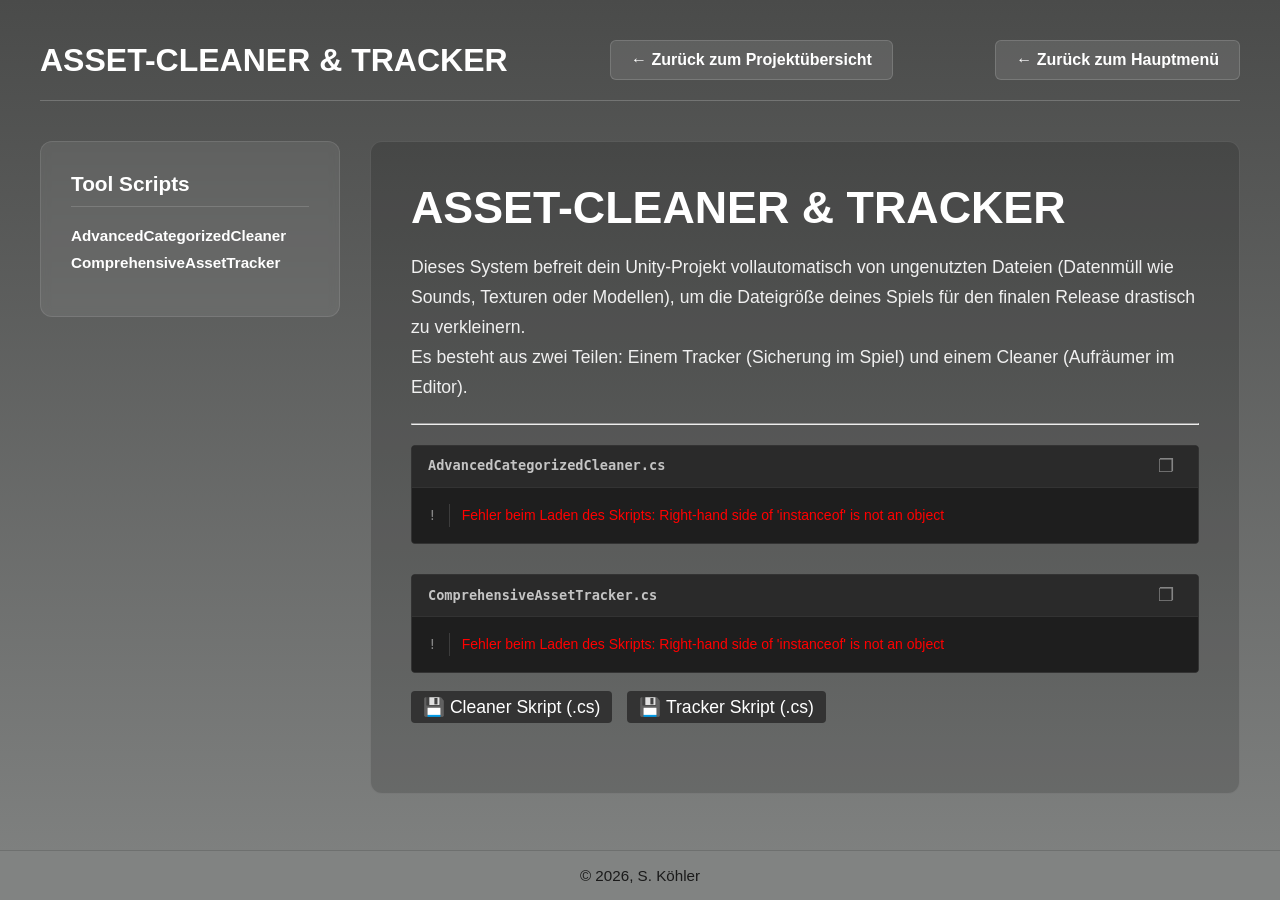
==== script_1.html @ 4d4f6ec5 "Add files via upload" ====
﻿<!DOCTYPE html>
<html lang="de">
<head>
    <meta charset="UTF-8">
    <meta name="viewport" content="width=device-width, initial-scale=1.0">
    <title>Tool: ASSET-CLEANER & TRACKER - S. Köhler</title>
    <!-- Lädt deine Designs sauber aus den Ordnern -->
    <link rel="stylesheet" href="CSS/style.css">
    <link rel="stylesheet" href="CSS/prism.css">
    <!-- ZUERST die Prism-Engine laden, damit sie dem Browser bekannt ist -->
    <script src="js/prism.js"></script>

    <!-- DANACH lädt der funktionierende Code-Loader die C#-Dateien -->
    <script src="js/code-loader.js"></script>
</head>
<body>

    <div class="grid-container">

        <!-- Header zeigt den richtigen Namen des Tools -->
        <header class="tool-header">
            <h1>ASSET-CLEANER & TRACKER</h1>
            <a href="tool_1.html" class="btn-back">&larr; Zurück zum Projektübersicht</a>
            <a href="index.html" class="btn-back">&larr; Zurück zum Hauptmenü</a>
        </header>

        <!-- Linke Sidebar listet die beiden Skripte dieses Tools auf -->
        <aside class="aside-tech-specs">
            <h3>Tool Scripts</h3>
            <ul style="list-style: none; padding: 0; margin: 0;">
                <li style="margin-bottom: 10px; color: #fff; font-weight: bold;">AdvancedCategorizedCleaner</li>
                <li style="color: #fff; font-weight: bold;">ComprehensiveAssetTracker</li>
            </ul>
        </aside>

        <!-- Rechter Hauptinhalt: Dein originales Handbuch und die zwei Code-Fenster -->
        <main class="content-main">
            <h2>ASSET-CLEANER & TRACKER</h2>

    <div class="tool-description">
        <p>Dieses System befreit dein Unity-Projekt vollautomatisch von ungenutzten Dateien (Datenmüll wie Sounds, Texturen oder Modellen), um die Dateigröße deines Spiels für den finalen Release drastisch zu verkleinern.</p>
        <p>Es besteht aus zwei Teilen: Einem Tracker (Sicherung im Spiel) und einem Cleaner (Aufräumer im Editor).</p>

        <hr>

        <!-- SKRIPT 1: DER CLEANER (EDITOR) -->
        <div class="unity-docs-code-block" style="margin-bottom: 30px;">
            <div class="unity-code-header">
                <span class="unity-file-name">AdvancedCategorizedCleaner.cs</span>
                <button class="unity-copy-btn" onclick="copyCodeToClipboard('unity-code-1', this)" title="Code kopieren">❐</button>
            </div>

            <div class="unity-code-body">
                <table class="code-table">
                    <!-- Lädt dein erstes echtes Skript auf GitHub -->
                    <tbody id="unity-code-1" data-src="script/AdvancedCategorizedCleaner.cs">
                        <!-- Baut sich auf GitHub vollautomatisch auf -->
                    </tbody>
                </table>
            </div>
        </div>

        <!-- SKRIPT 2: DER TRACKER (LAUFZEIT) -->
        <div class="unity-docs-code-block">
            <div class="unity-code-header">
                <span class="unity-file-name">ComprehensiveAssetTracker.cs</span>
                <button class="unity-copy-btn" onclick="copyCodeToClipboard('unity-code-2', this)" title="Code kopieren">❐</button>
            </div>

            <div class="unity-code-body">
                <table class="code-table">
                    <!-- Lädt dein zweites echtes Skript auf GitHub -->
                    <tbody id="unity-code-2" data-src="script/ComprehensiveAssetTracker.cs">
                        <!-- Baut sich auf GitHub vollautomatisch auf -->
                    </tbody>
                </table>
            </div>
        </div>

        <!-- Download-Buttons für beide Skripte des Tools -->
        <div class="code-actions" style="margin-top: 20px; margin-bottom: 30px;">
            <a href="script/AdvancedCategorizedCleaner.cs" class="btn-download" download style="text-decoration: none; padding: 6px 12px; background: #333; color: #fff; border-radius: 4px; margin-right: 10px;">💾 Cleaner Skript (.cs)</a>
            <a href="script/ComprehensiveAssetTracker.cs" class="btn-download" download style="text-decoration: none; padding: 6px 12px; background: #333; color: #fff; border-radius: 4px;">💾 Tracker Skript (.cs)</a>
        </div>
    </div>
</main>

    </div>

    <!-- Einheits-Footer -->
    <footer>
        <p>&copy; 2026, S. Köhler</p>
    </footer>

    <!-- Lädt den funktionierenden, flexiblen Code-Loader am Ende der Seite -->
    <script src="js/code-loader.js"></script>
</body>
</html>
---- CSS/style.css ----
﻿/* ==========================================================================
           INTEGRIERTES TECH-GRID DESIGN (SPALTEN VERTAUSCHT: LINKS SPECS, RECHTS CONTENT)
           ========================================================================== */
* {
    margin: 0;
    padding: 0;
    box-sizing: border-box;
    font-family: 'Segoe UI', Tahoma, Geneva, Verdana, sans-serif;
}

body {
    /* Dein gewohnter Farbverlauf, damit alles aus einem Guss wirkt */
    background: linear-gradient(to bottom, #4a4b4a 0%, #818382 100%);
    color: #ffffff;
    min-height: 100vh;
    padding-bottom: 60px;
}

/* Das Haupt-Grid-Layout: Technische Details links (300px), Hauptinhalt rechts (1fr) */
.grid-container {
    display: grid;
    grid-template-columns: 300px 1fr;
    gap: 30px;
    padding: 40px;
    max-width: 1400px;
    margin: 0 auto;
}
.welcome-section p {
    font-size: 1.1rem;
    line-height: 1.7;
    color: #f0f0f0;
    margin-bottom: 30px;
}

    /* Header-Bereich auf der Unterseite mit Zurück-Button */
    .tool-header {
    grid-column: 1 / -1;
    display: flex;
    justify-content: space-between;
    align-items: center;
    border-bottom: 1px solid rgba(255, 255, 255, 0.2);
    padding-bottom: 20px;
    margin-bottom: 10px;
}

.btn-back {
    color: #ffffff;
    text-decoration: none;
    font-weight: bold;
    padding: 10px 20px;
    background-color: rgba(255, 255, 255, 0.1);
    border-radius: 6px;
    border: 1px solid rgba(255, 255, 255, 0.15);
    transition: background 0.3s;
}

    .btn-back:hover {
        background-color: rgba(255, 255, 255, 0.25);
    }

/* Linke Sidebar für die technischen Tool-Stats */
.aside-tech-specs {
    background-color: rgba(255, 255, 255, 0.08);
    padding: 30px;
    border-radius: 12px;
    border: 1px solid rgba(255, 255, 255, 0.1);
    backdrop-filter: blur(5px);
    align-self: start; /* Verhindert das unschöne Langziehen */
}

    .aside-tech-specs h3 {
        font-size: 1.3rem;
        margin-bottom: 20px;
        border-bottom: 1px solid rgba(255, 255, 255, 0.15);
        padding-bottom: 10px;
    }

    .aside-tech-specs ul {
        list-style: none;
    }

    .aside-tech-specs li {
        margin-bottom: 15px;
        font-size: 0.95rem;
        color: #e5e5e5;
        display: flex;
        flex-direction: column;
    }

        /* Kleine Label-Schrift über den Werten */
        .aside-tech-specs li span.label {
            font-size: 0.8rem;
            color: #a1a1aa;
            text-transform: uppercase;
            margin-bottom: 2px;
        }

/* Rechter Hauptinhalt */
.content-main {
    background-color: rgba(0, 0, 0, 0.15);
    padding: 40px;
    border-radius: 12px;
    border: 1px solid rgba(255, 255, 255, 0.1);
}

    .content-main h2 {
        margin-bottom: 20px;
        font-size: 2.8rem;
    }

    .content-main h4 {
        margin-top: 12px;
        margin-bottom: 12px;
        font-size: 1.9rem;
    }

    .content-main li {
        margin-left: 50px;
    }

.tool-description {
    font-size: 1.1rem;
    line-height: 1.7;
    color: #f0f0f0;
    margin-bottom: 30px;
}

.content-main hr {
    margin-top: 20px;
    margin-bottom: 20px;
}

.menu-link {
    color: #ffffff; /* Ändere dies in deine Wunschfarbe (z.B. weiß) */
    text-decoration: none; /* Entfernt die hässliche Unterstreichung! */
}

    /* Verhindert, dass der Link nach dem Anklicken lila wird */
    .menu-link:visited {
        color: #ffffff; /* Bleibt auch nach dem Klicken weiß */
    }

    /* Optional: Ändert die Farbe leicht, wenn du mit der Maus drüberfährst */
    .menu-link:hover {
        color: #aaaaaa; /* Wird beim Drüberfahren leicht hellgrau */
    }
/* Platzhalter für deine Screenshots oder Gifs aus Unity */
.media-placeholder {
    width: 100%;
    height: 400px;
    background-color: rgba(255, 255, 255, 0.05);
    border: 2px dashed rgba(255, 255, 255, 0.2);
    border-radius: 8px;
    display: flex;
    justify-content: center;
    align-items: center;
    color: #ccc;
    font-style: italic;
}
/* Code Teil*/

/* Der äußere Container im Unity-Stil */
.unity-docs-code-block {
    width: 100%;
    max-width: 850px;
    background-color: #1e1e1e; /* Dunkler Hintergrund */
    border: 1px solid #333333; /* Sehr feiner, dezenter Rand */
    border-radius: 4px; /* Leicht abgerundet wie bei Unity */
    overflow: hidden;
    margin: 20px 0;
}
/* Die Kopfzeile: Richtet Name und Icon perfekt aus */
.unity-code-header {
    background-color: #2a2a2a;
    padding: 6px 16px;
    border-bottom: 1px solid #333333;
    display: flex;
    justify-content: space-between;
    align-items: center;
    user-select: none;
}
/* Das minimalistische Icon-Design */
.unity-copy-btn {
    background: transparent; /* Kein störender Kasten im Normalzustand */
    color: #858585; /* Dezentes Grau wie in Visual Studio */
    border: none; /* Kein Rahmen */
    font-size: 1.1rem; /* Optimale Größe für das Symbol */
    cursor: pointer;
    padding: 4px 8px;
    border-radius: 4px;
    transition: color 0.2s, background-color 0.2s;
    display: flex;
    align-items: center;
    justify-content: center;
}

    /* Hover-Effekt: Wenn man mit der Maus über das Icon fährt */
    .unity-copy-btn:hover {
        background-color: #383838; /* Dezenter Hintergrund-Highlight */
        color: #ffffff; /* Symbol leuchtet weiß auf */
    }

    /* Visuelles Feedback nach dem Klicken (Erfolgszustand) */
    .unity-copy-btn.copied {
        color: #4ec9b0 !important; /* Symbol färbt sich in Unity-Cyan/Grün */
        background-color: #12572b; /* Sanfter grüner Hintergrund */
    }
/**
 * Visual Studio Dark Plus Color Engine für C#
 */

/* Hintergrund und Grundschriftart für das Codefenster */
code[class*="language-"], pre[class*="language-"] {
    color: #D4D4D4; /* Standard-Textfarbe (Weiß/Hellgrau) */
    background: none;
    font-family: 'Consolas', 'Monaco', monospace;
    text-align: left;
    white-space: pre;
    word-spacing: normal;
    word-break: normal;
    word-wrap: normal;
    line-height: 1.6;
    tab-size: 4;
    hyphens: none;
}

/* Der dunkle Code-Fensterhintergrund */
pre[class*="language-"] {
    background: #1E1E1E !important; /* Original Visual Studio Dunkelgrau */
    margin: 0;
    padding: 16px;
    overflow: auto;
}

/* --- HIER SIND DIE ECHTEN VISUAL STUDIO FARBEN --- */

/* Kommentare (Grün) */
.token.comment, .token.xml-comment {
    color: #6A9955 !important;
    font-style: italic;
}

/* C# Keywords wie public, class, void, string, private (Klassisches VS-Blau) */
.token.keyword {
    color: #569CD6 !important;
    font-weight: bold;
}

/* Klassen-Namen und Datentypen wie EditorWindow, List, AdvancedCategorizedCleaner (Türkis/Cyan) */
.token.class-name, .token.type {
    color: #4EC9B0 !important;
}

/* Strings / Text in Anführungszeichen wie "Assets" (Pfirsich/Orange-Braun) */
.token.string {
    color: #CE9178 !important;
}

/* Zahlen wie 0, 5, 10 (Hellgrün/Gelb) */
.token.number {
    color: #B5CEA8 !important;
}

/* Unity-Funktionen und Methoden wie OnGUI, GUILayout, ShowWindow (Hellgelb) */
.token.function {
    color: #DCDCAA !important;
}

/* Interne Variablen und Felder (Hellblau) */
.token.variable, .token.property {
    color: #9CDCFE !important;
}

/* Sonderzeichen und Klammern wie { }, ( ), [ ] (Normales Grau) */
.token.punctuation, .token.operator {
    color: #D4D4D4 !important;
}

/* Präprozessoren wie #if, #endif oder Attribute wie [MenuItem] (Dunkles Gelb/Magenta) */
.token.preprocessor, .token.annotation {
    color: #CBD656 !important;
}

/* --- ZEILENNUMMERN STYLING --- */
pre.line-numbers {
    position: relative;
    padding-left: 3.8em !important;
    counter-reset: linenumber;
}

    pre.line-numbers > code {
        position: relative;
        white-space: inherit;
    }

.line-numbers .line-numbers-rows {
    position: absolute;
    pointer-events: none;
    top: 16px;
    font-size: 100%;
    left: 0;
    width: 3em;
    letter-spacing: -1px;
    border-right: 1px solid #2d2d2d; /* Dezenter Trennstrich */
    user-select: none;
}

.line-numbers-rows > span {
    display: block;
    counter-increment: linenumber;
}

    .line-numbers-rows > span:before {
        content: counter(linenumber);
        color: #858585; /* Graue Zeilennummern */
        display: block;
        padding-right: 0.8em;
        text-align: right;
    }
/* Der Dateiname in der Kopfzeile */
.unity-file-name {
    color: #c4c4c4;
    font-family: 'Consolas', 'Monaco', monospace;
    font-size: 0.85rem;
    font-weight: bold;
}

/* Der eigentliche Text- und Code-Inhalt */
.unity-code-body pre {
    margin: 0 !important;
    padding: 16px !important;
    max-height: 480px; /* Maximale Höhe, danach erscheint der Scrollbalken */
    overflow: auto !important;
    background-color: #1e1e1e !important;
}

.unity-code-body code {
    font-family: 'Consolas', 'Monaco', 'Courier New', monospace !important;
    font-size: 0.9rem !important;
    line-height: 1.6 !important; /* Etwas mehr Zeilenabstand für bessere Lese-Rechtschreib-Übersicht */
}


/* Fixierter Footer ganz unten */
footer {
    position: fixed;
    bottom: 0;
    left: 0;
    width: 100%;
    height: 50px;
    background-color: #818382;
    border-top: 1px solid rgba(0, 0, 0, 0.15);
    display: flex;
    justify-content: center;
    align-items: center;
    z-index: 1000;
}

    footer p {
        color: #1a1a1a;
        font-size: 0.95rem;
    }

/* Responsive Anpassung für kleinere Bildschirme */
@media (max-width: 900px) {
    .grid-container {
        grid-template-columns: 1fr;
    }

    .aside-tech-specs {
        order: 2; /* Schiebt die Specs auf Smartphones unter den Text */
    }

    footer {
        position: relative;
    }
}
/* Verhindert unschöne Abstände in der Code-Tabelle */
.code-table {
    width: 100%;
    border-collapse: collapse;
}

    /* Gestaltet die linke Spalte mit den Zeilennummern */
    .code-table td.num {
        user-select: none; /* Verhindert, dass Nummern beim Kopieren markiert werden */
        text-align: right;
        padding-right: 14px;
        padding-left: 10px;
        color: #858585; /* Das originale VS-Grau für Nummern */
        font-family: 'Consolas', 'Monaco', monospace;
        font-size: 0.9rem;
        width: 45px; /* Feste Breite für die Nummernspalte */
        border-right: 1px solid #2d2d2d; /* Dezenter Trennstrich zum Code */
        vertical-align: top;
        line-height: 1.6; /* Exakt der gleiche Zeilenabstand wie beim Code */
    }

    /* Gestaltet die rechte Spalte mit dem C#-Code */
    .code-table td.code-line {
        padding-left: 15px;
        vertical-align: top;
        line-height: 1.6;
    }

        /* Säubert die Prism-Standardabstände im Inneren der Tabelle */
        .code-table td.code-line pre {
            padding: 0 !important; /* Verhindert doppeltes Padding im Tabellen-Layout */
            margin: 0 !important;
            background: transparent !important; /* Hintergrund kommt schon vom äußeren Container */
        }
---- CSS/prism.css ----
﻿/**
 * Visual Studio Dark Plus theme (Tabellen-Edition)
 */
.unity-code-body {
    background-color: #1E1E1E !important;
    padding: 16px 0 !important;
    overflow-x: auto;
}

.code-table {
    border-collapse: collapse;
    width: 100%;
    font-family: 'Consolas', 'Monaco', 'Courier New', monospace !important;
    font-size: 14px !important;
    line-height: 1.5 !important;
}

    /* Spalte 1: Die Zeilennummern */
    .code-table td.num, .code-table td.num-empty {
        color: #858585;
        text-align: right;
        padding: 0 12px 0 16px !important;
        width: 35px;
        min-width: 35px;
        border-right: 1px solid #3c3c3c; /* Der Trennstrich */
        user-select: none; /* Verhindert manuelles Kopieren der Nummern */
    }

    /* Spalte 2: Der eigentliche C#-Code */
    .code-table td.code-line {
        padding: 0 16px 0 12px !important;
        white-space: pre; /* Behält alle Tabs und Einrückungen bei */
        color: #9CDCFE;
    }

/* --- DEINE VISUAL STUDIO CODE-FARBEN (KORRIGIERT) --- */

/* Kommentare (Grün) */
.token.comment {
    color: #6A9955 !important;
    font-style: italic;
}

/* Satzzeichen & Klammern {} () (Standard-Hellgrau) */
.token.punctuation, .token.operator {
    color: #D4D4D4 !important;
}

/* Zahlen (Hellgelb-Grün) */
.token.number {
    color: #B5CEA8 !important;
}

/* Strings / Text in Anführungszeichen (Pfirsich/Orange) */
.token.string {
    color: #CE9178 !important;
}

/* C# Keywords: public, class, void, string, using (Klassisches VS-Blau) */
.token.keyword {
    color: #569CD6 !important;
    font-weight: bold;
}

/* KLASSEN & TYPEN: List, MonoBehaviour, EditorWindow (Echtes VS-Türkis) */
.token.class-name, .token.type, .token.class_name {
    color: #4EC9B0 !important;
}

/* FUNKTIONEN & METHODEN: OnGUI, Start, Awake, Debug.Log (Echtes VS-Hellgelb) */
.token.function {
    color: #DCDCAA !important;
}

/* VARIABLEN & EIGENSCHAFTEN (Echtes VS-Hellblau) */
.token.variable, .token.property, .token.parameter {
    color: #9CDCFE !important;
}

/* Präprozessoren & Attribute: [MenuItem] (Olivgrün/Gelb) */
.token.preprocessor, .token.annotation {
    color: #CBD656 !important;
}
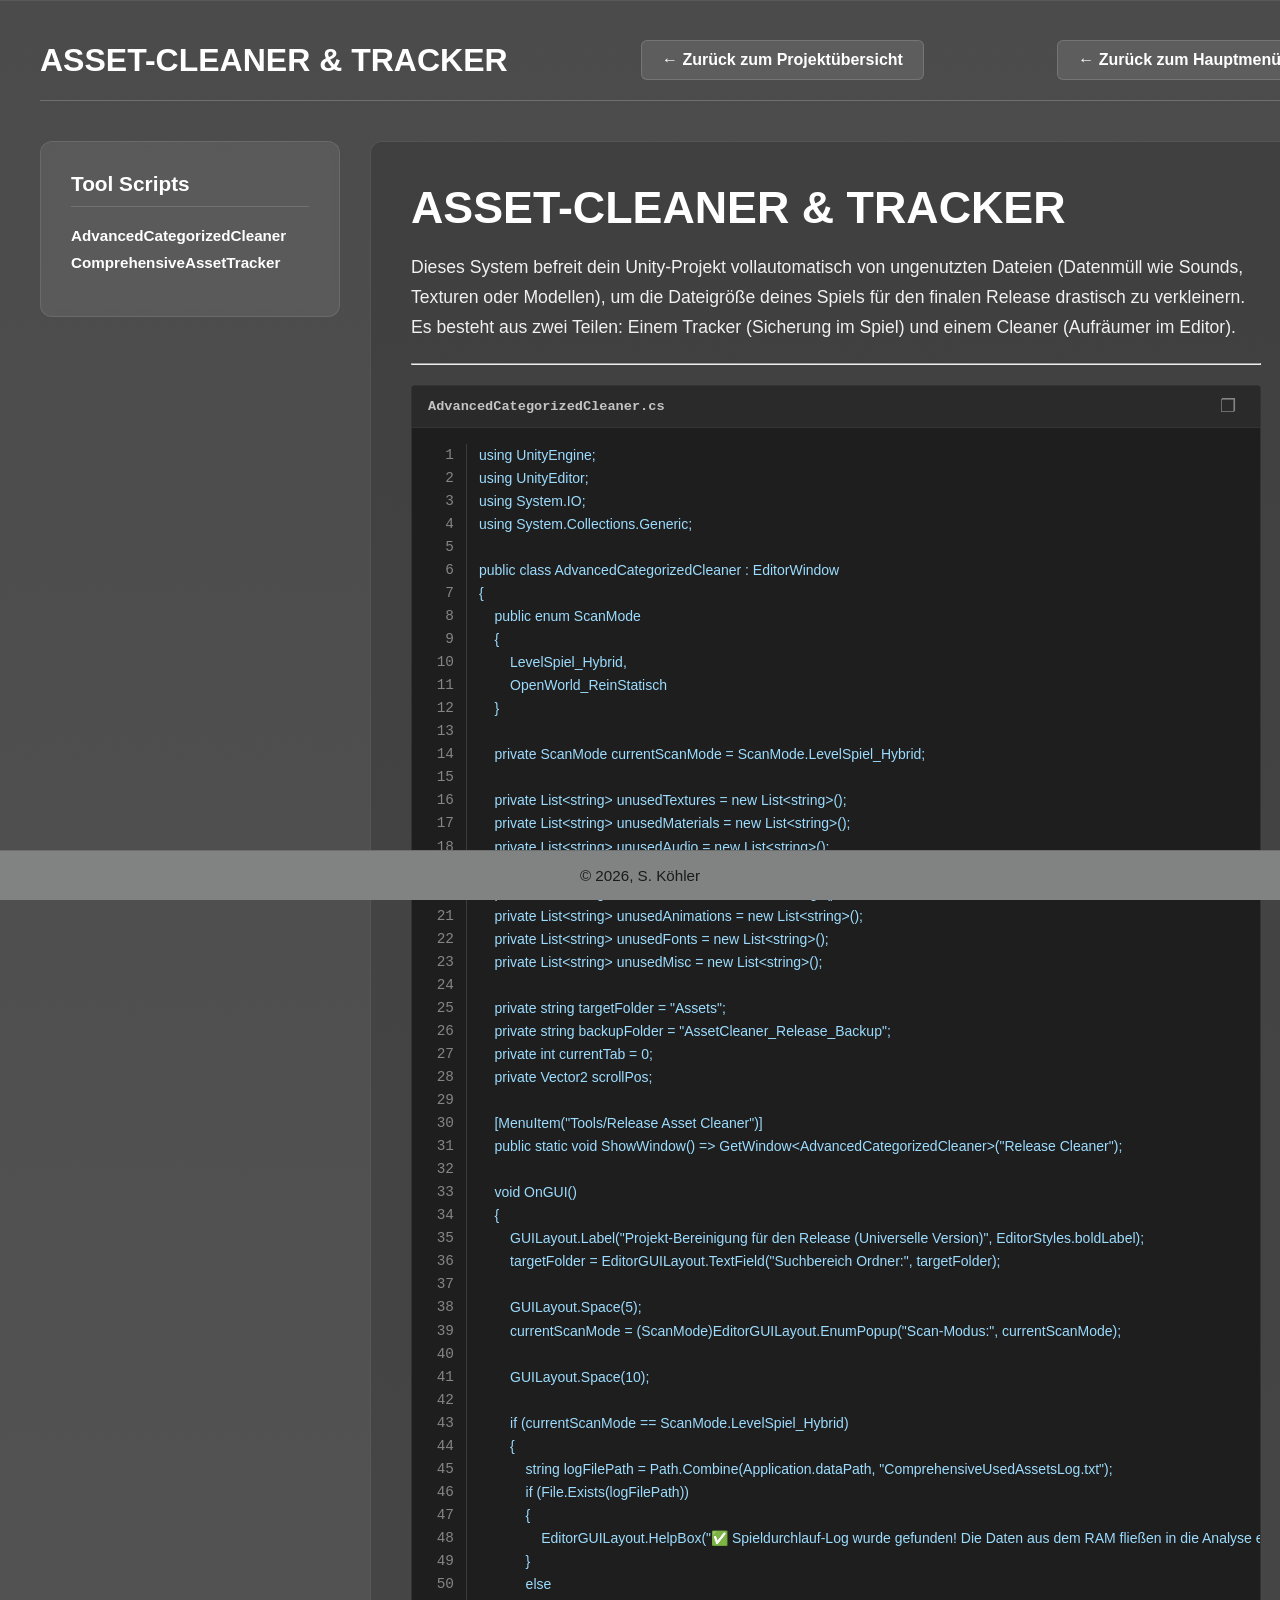
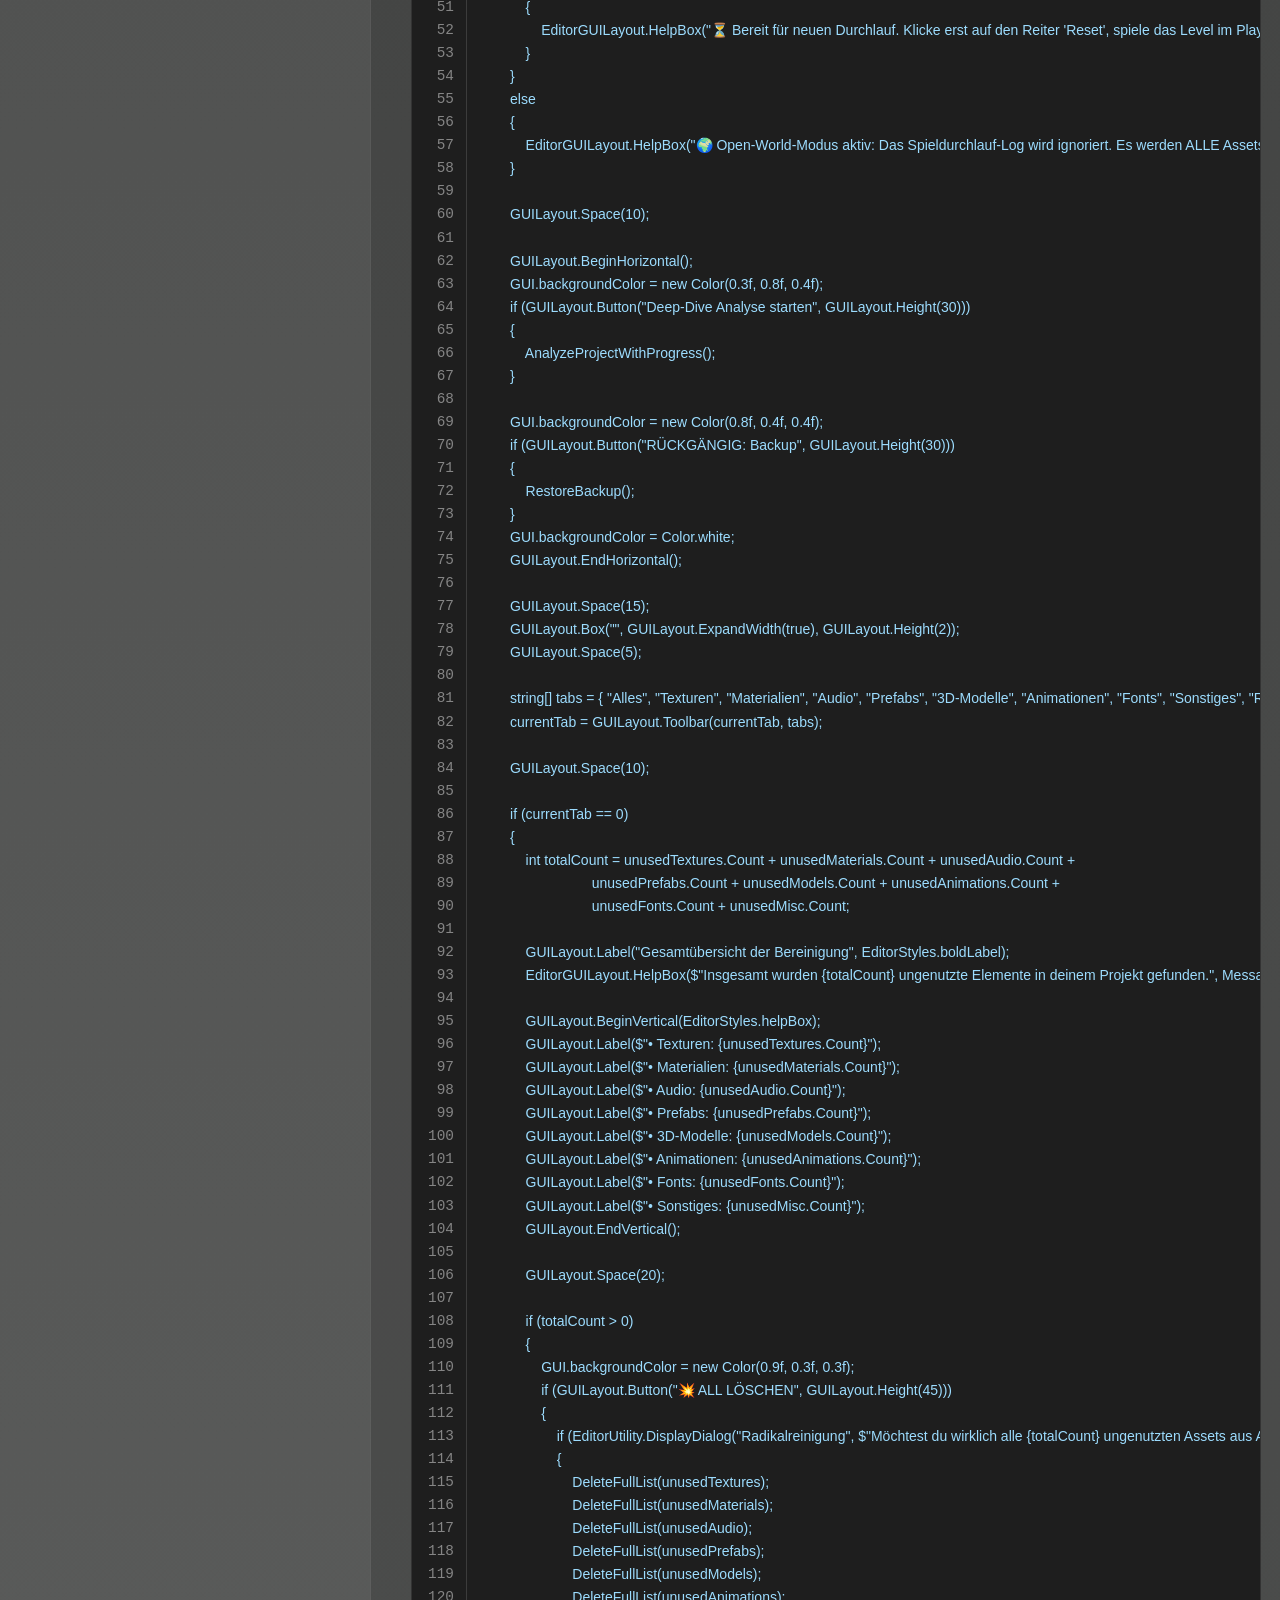
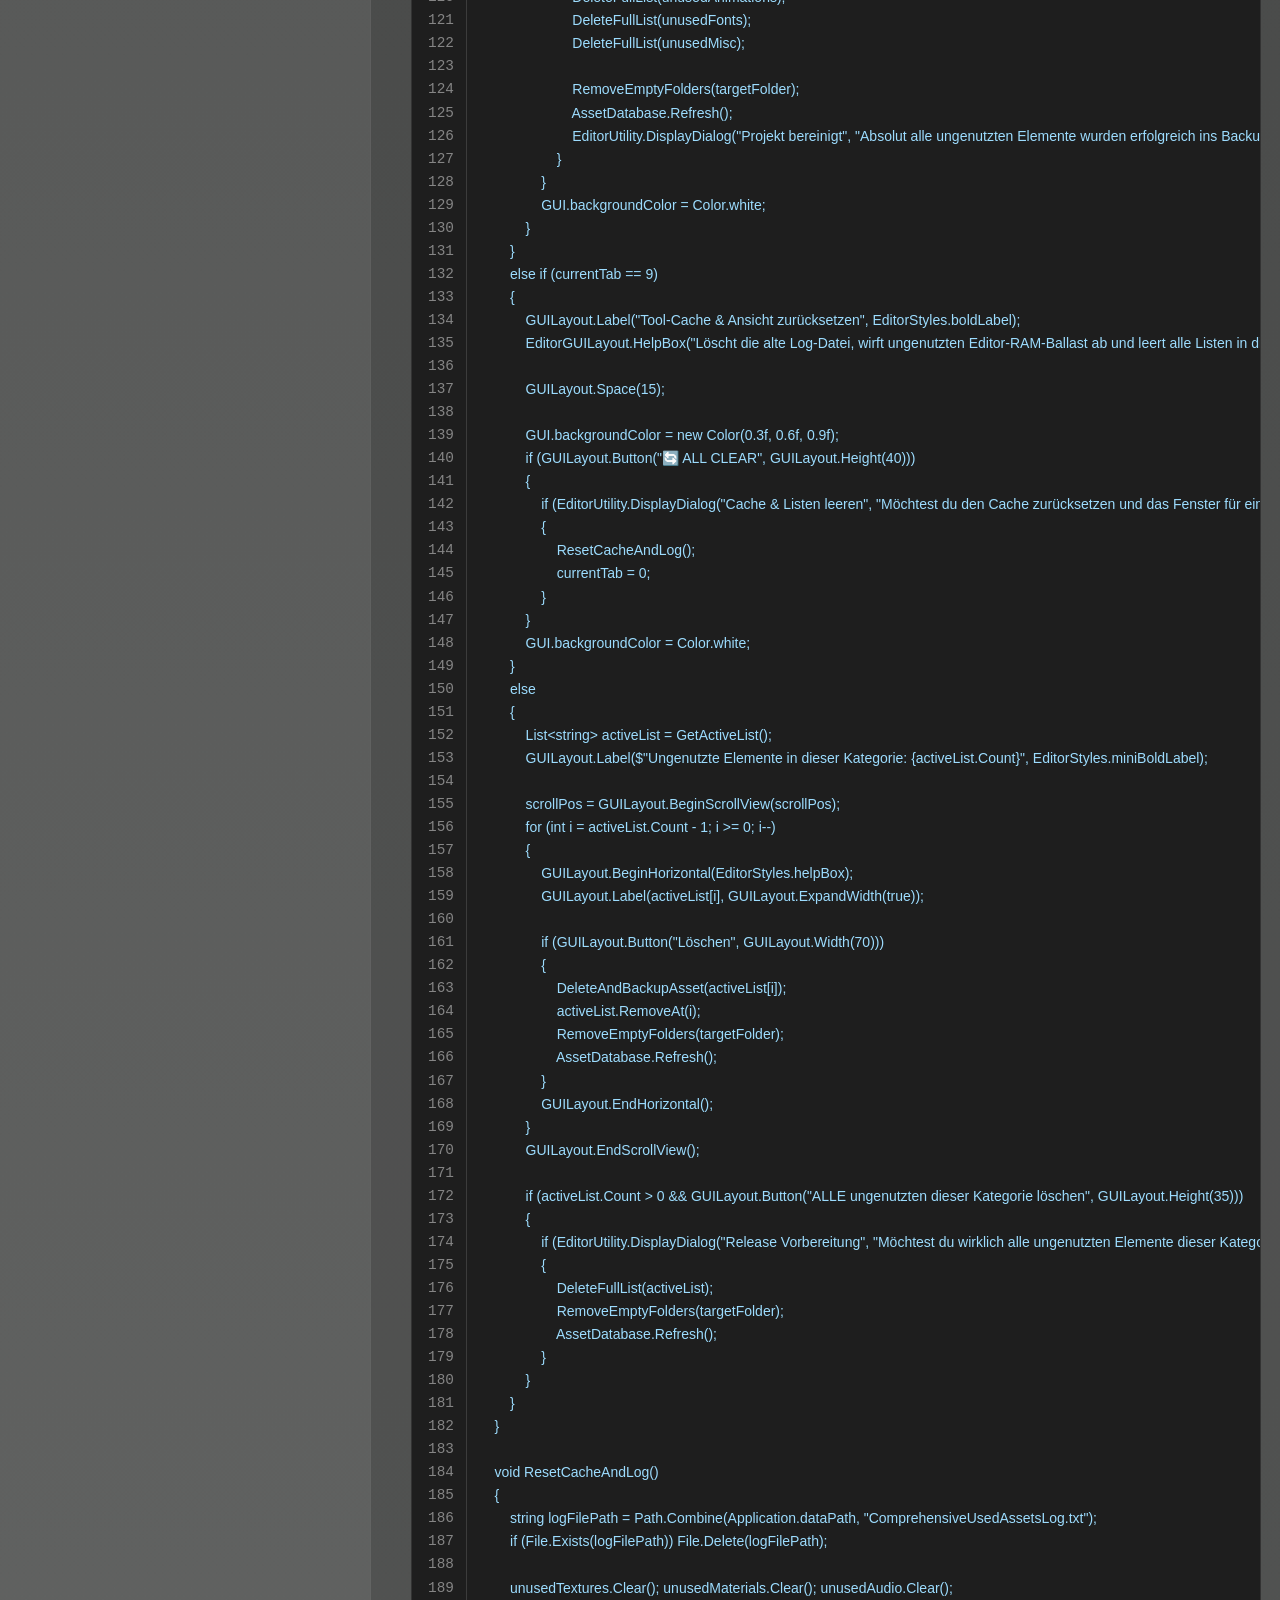
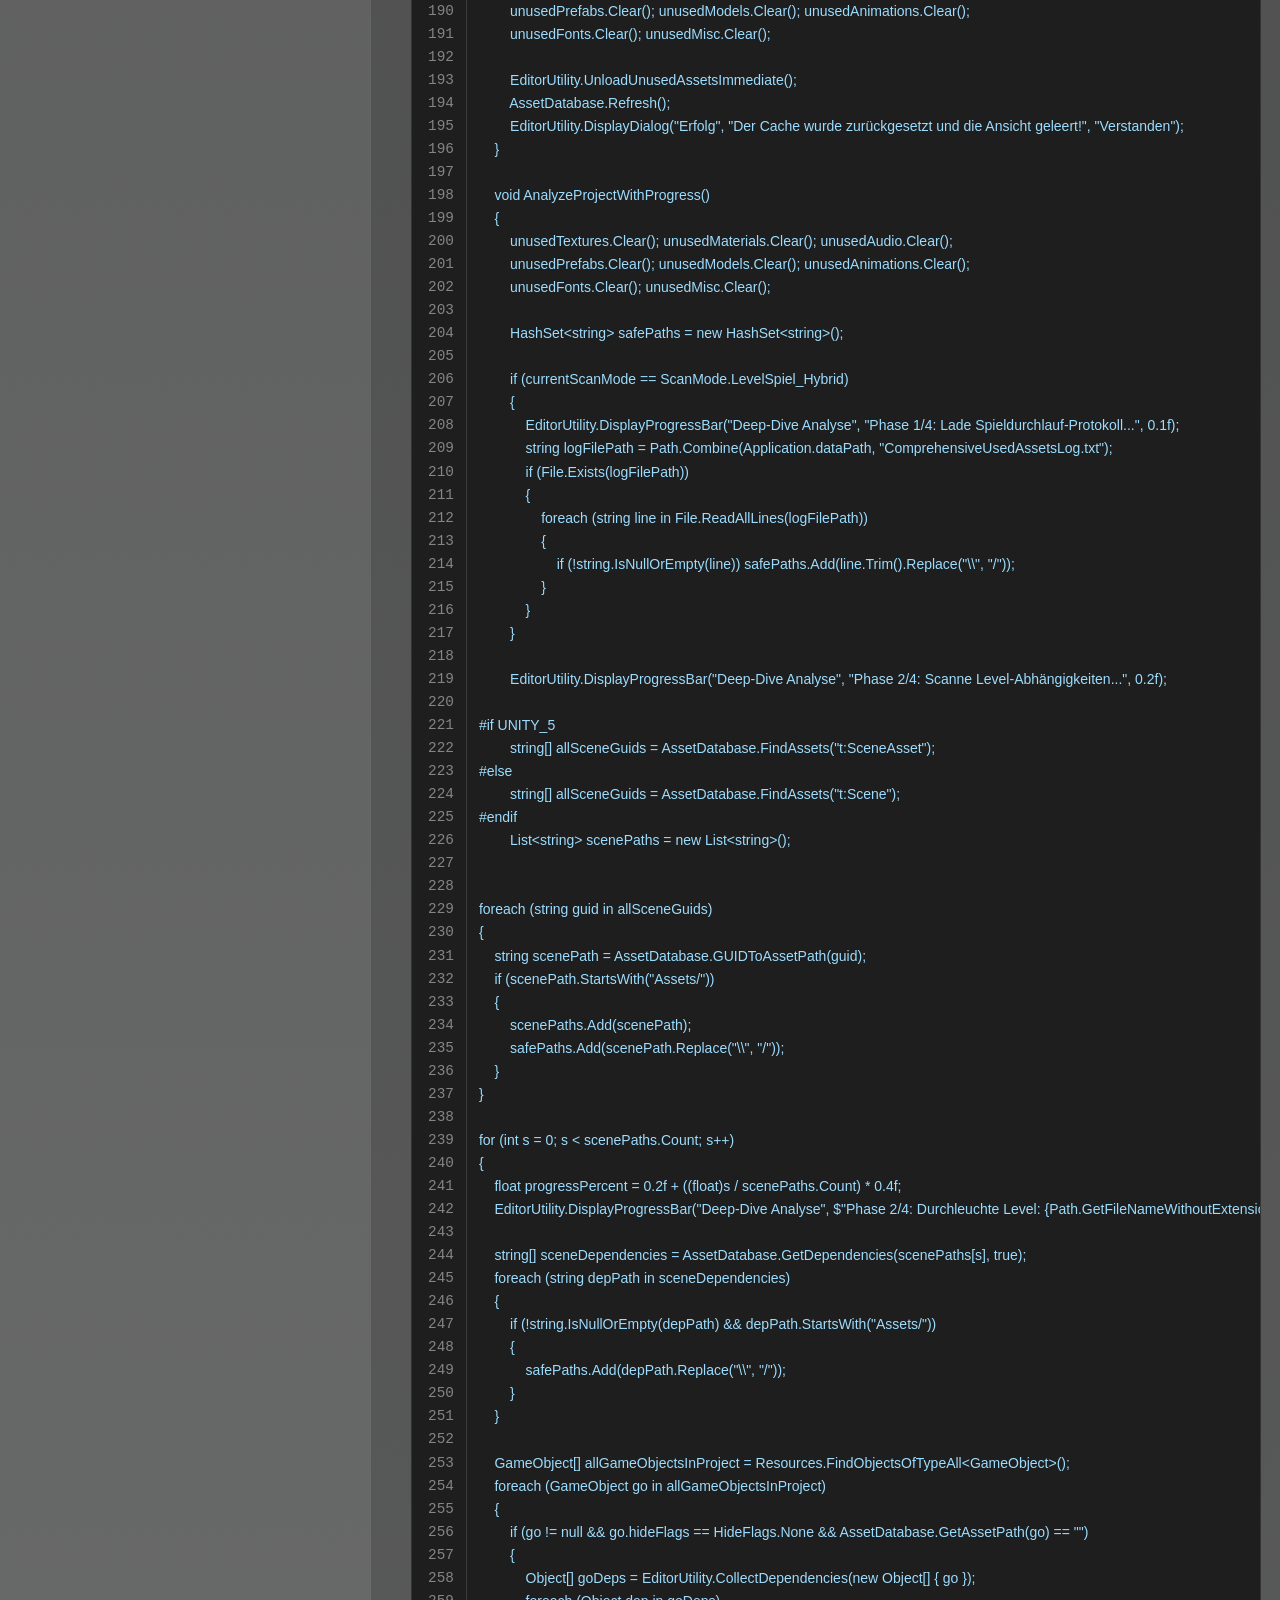
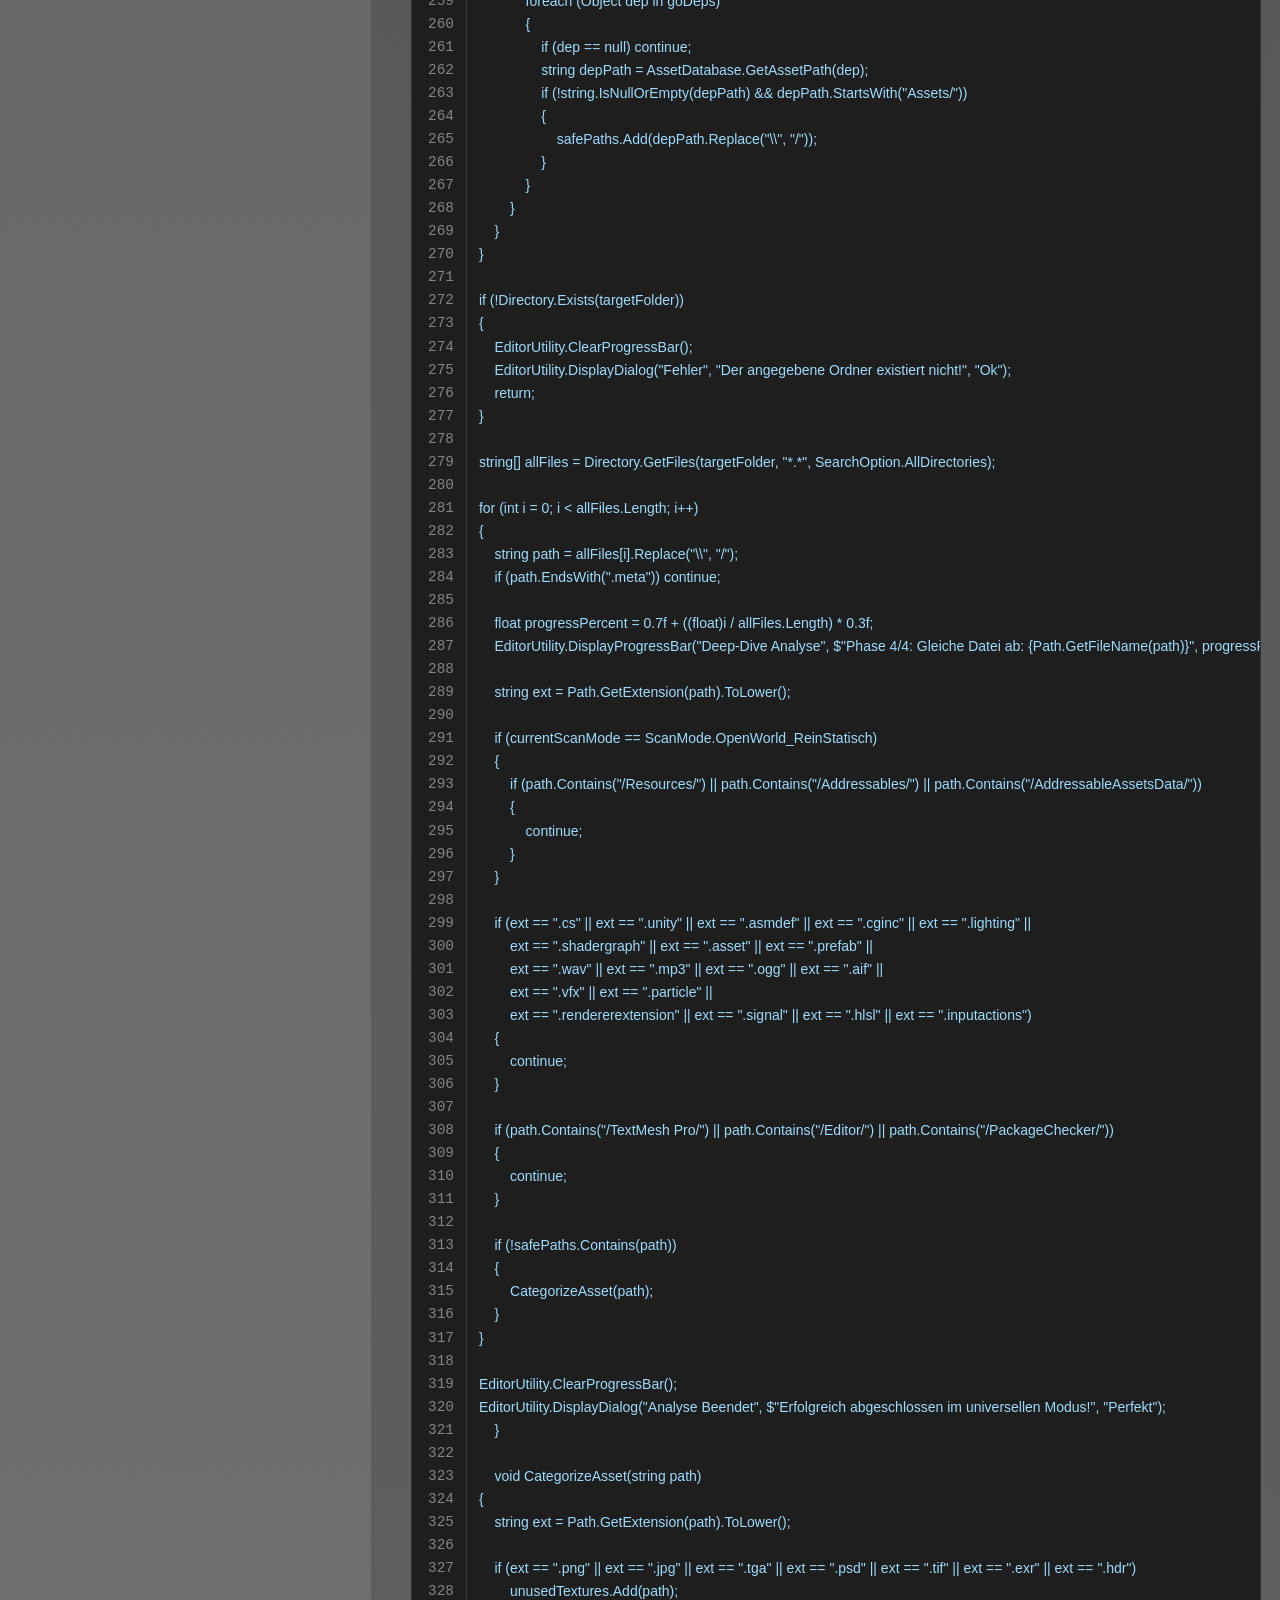
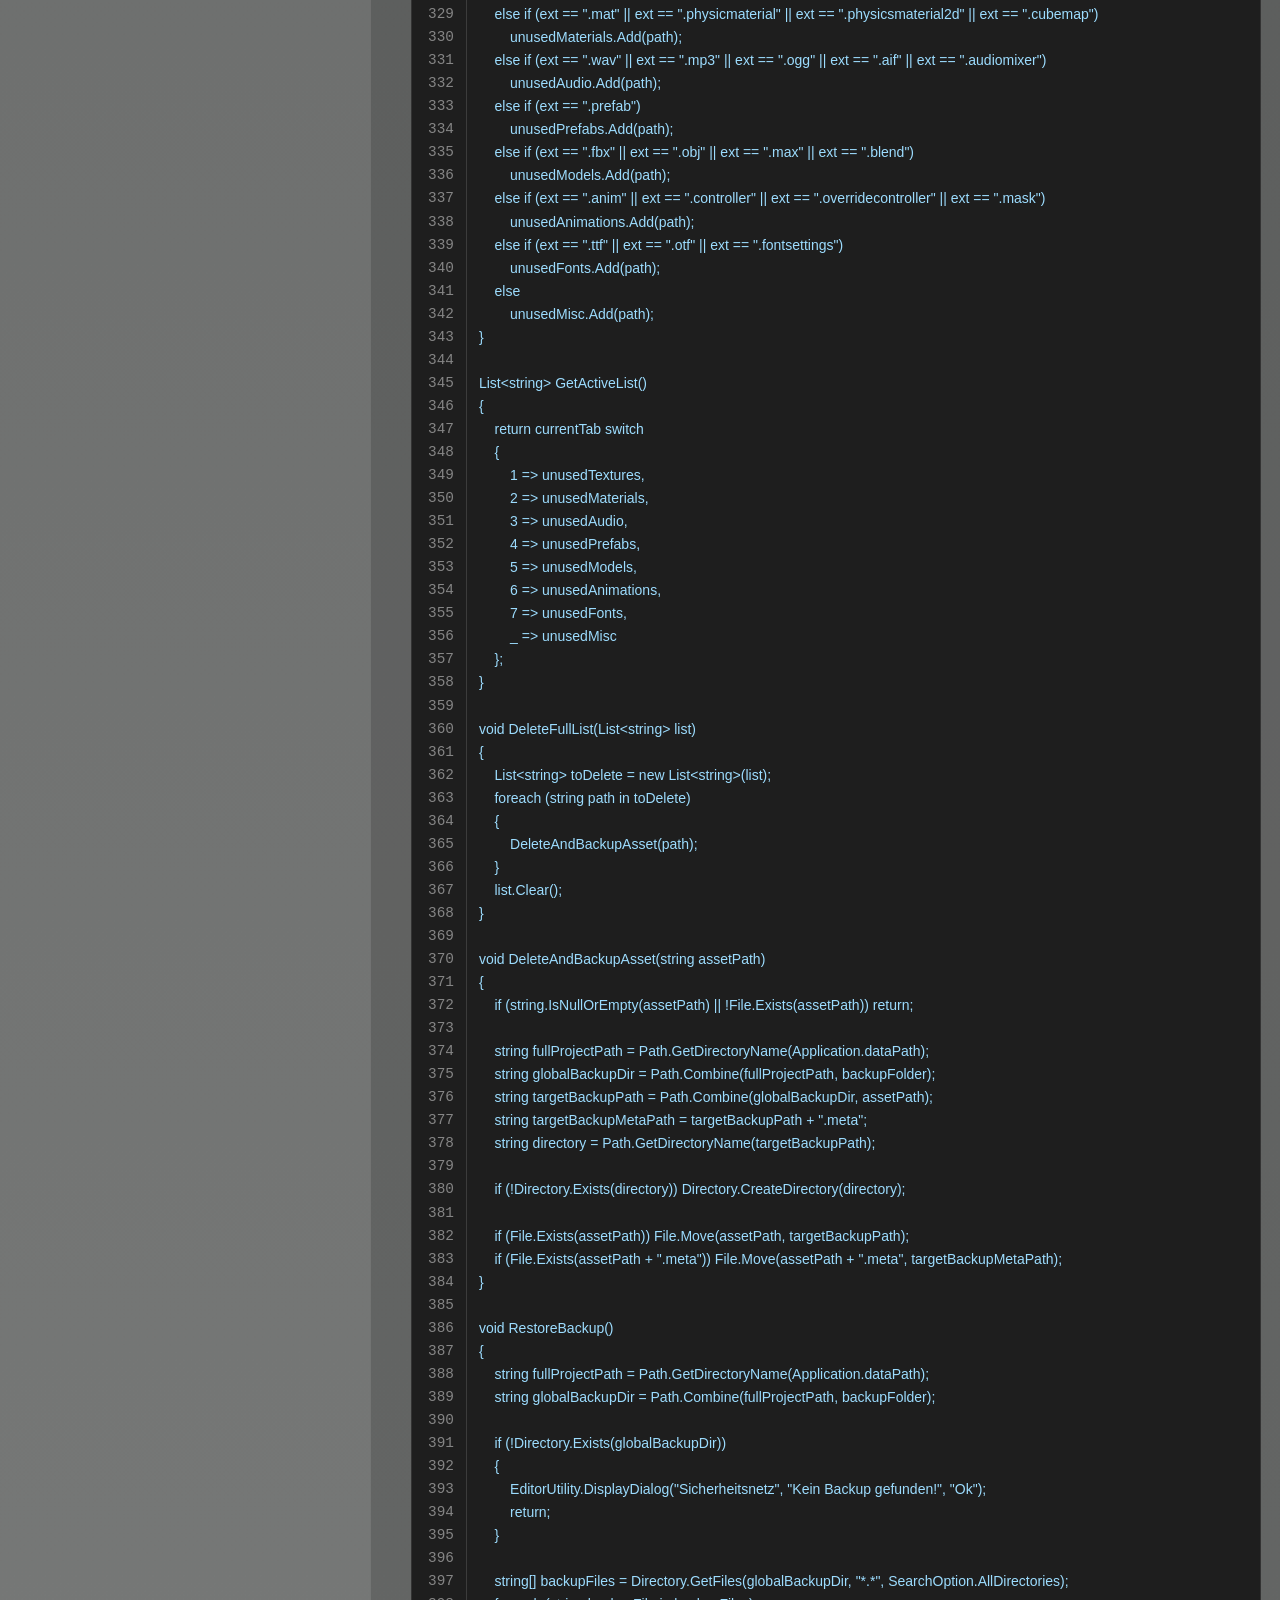
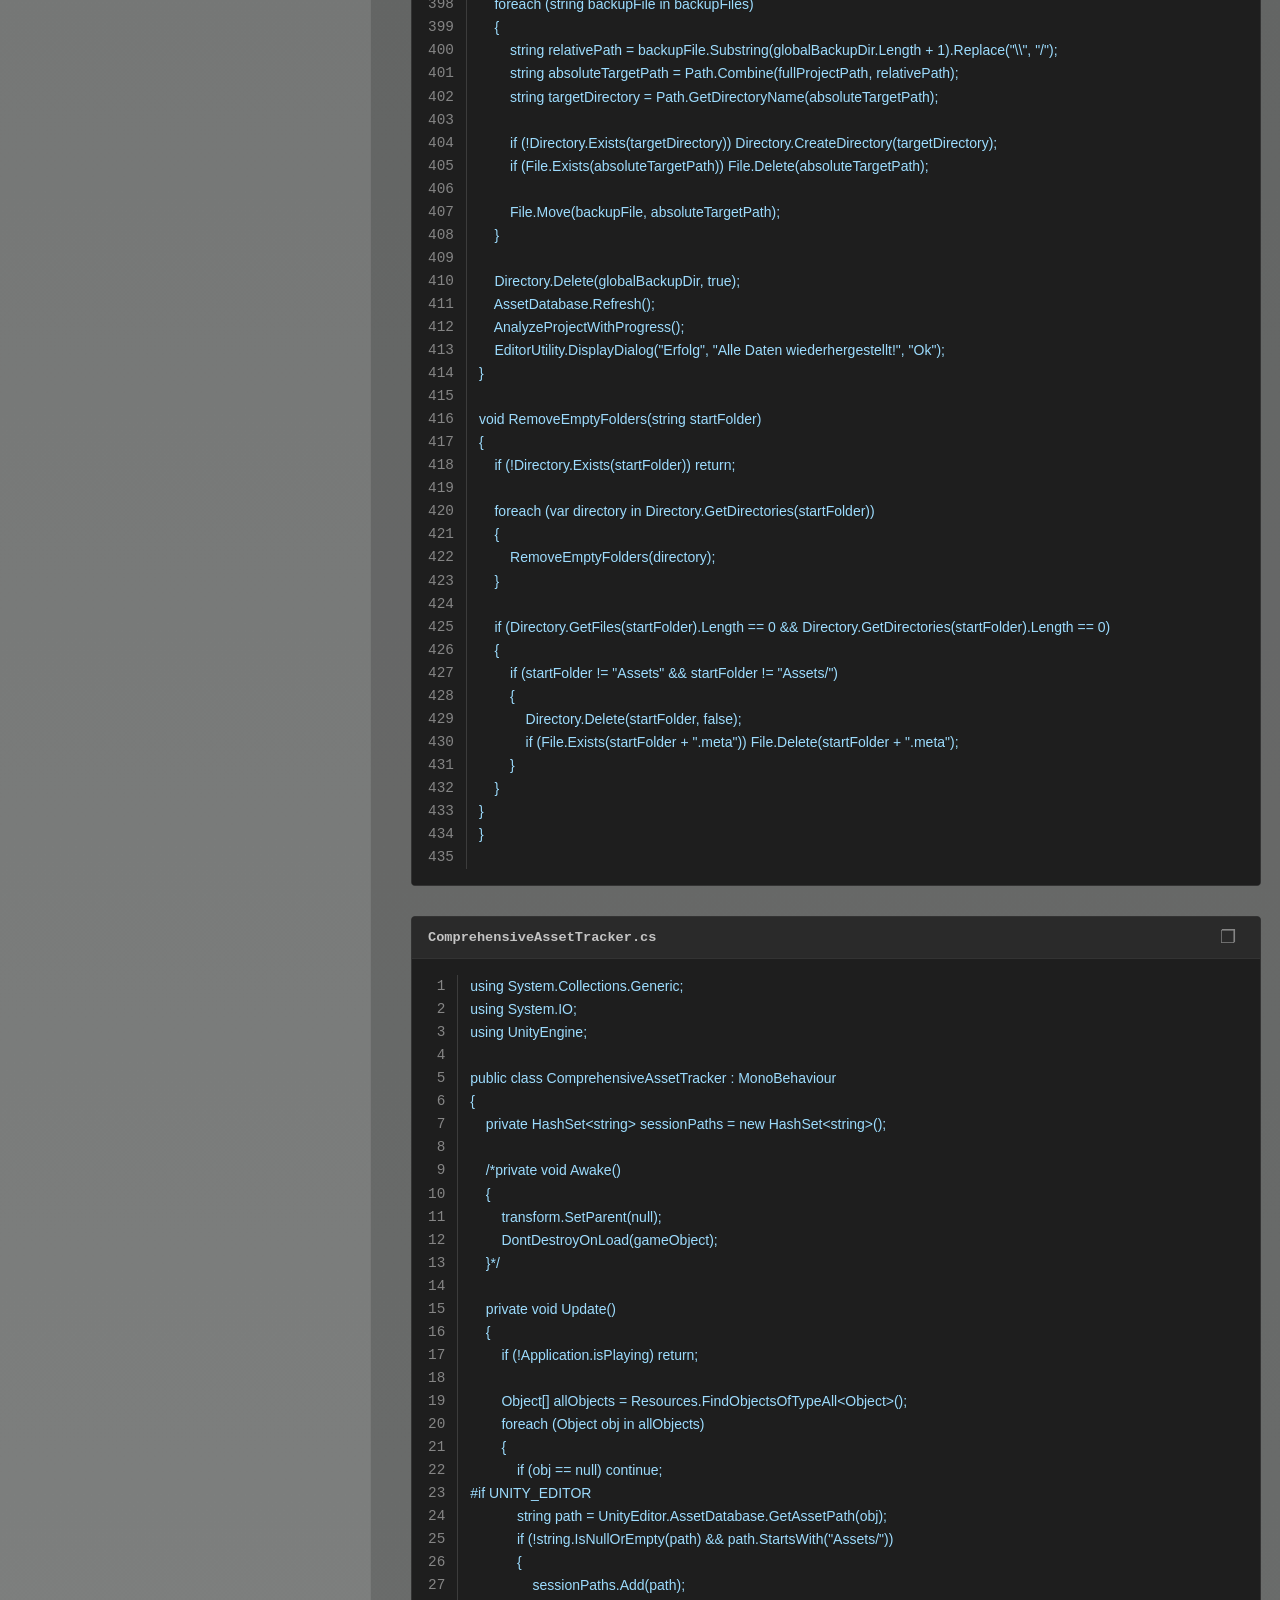
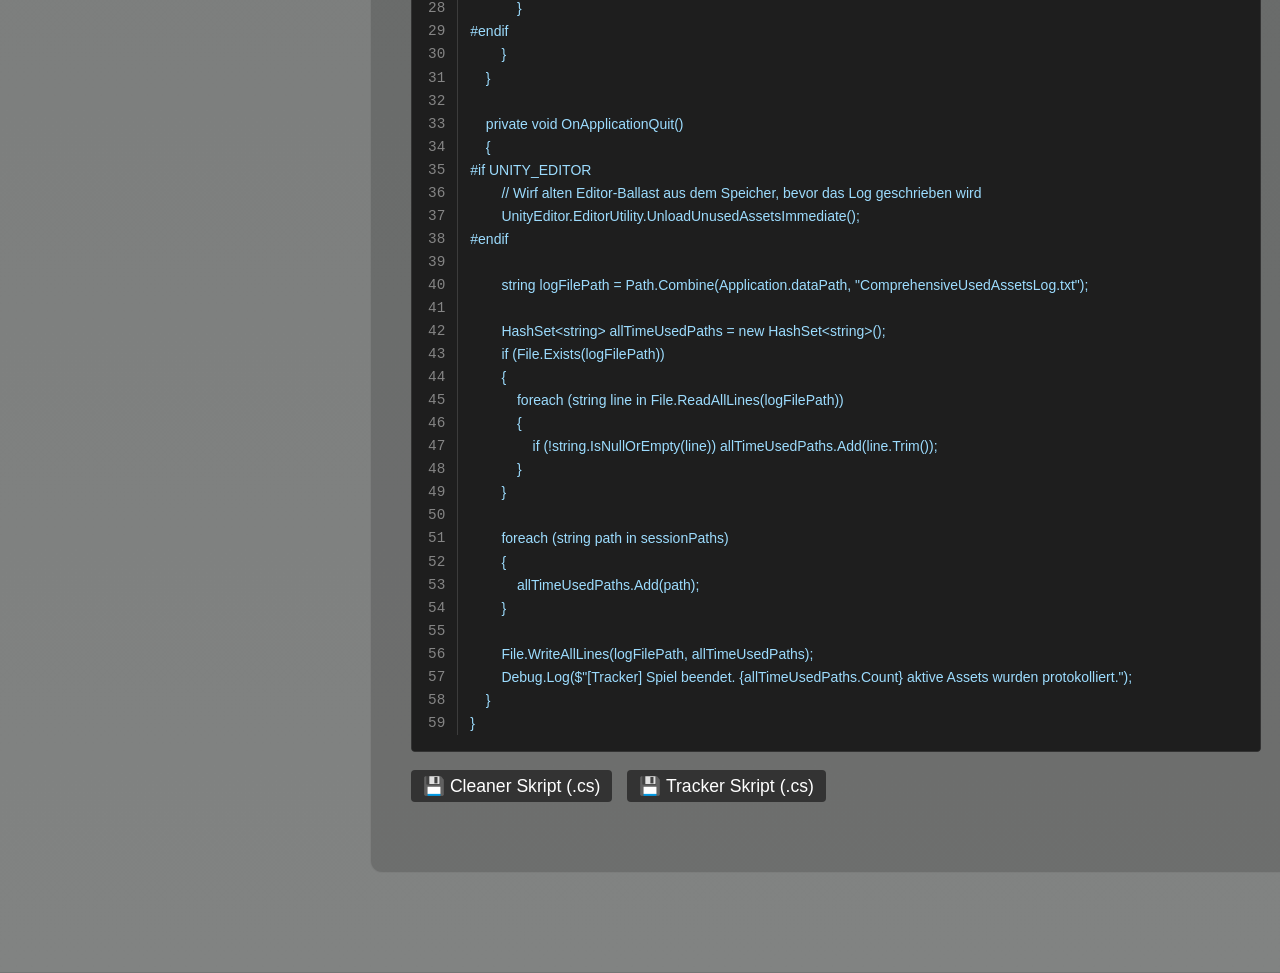
==== commit 282e4c3c: "Add files via upload" ====
--- a/script_1.html
+++ b/script_1.html
@@ -7,11 +7,6 @@
     <!-- Lädt deine Designs sauber aus den Ordnern -->
     <link rel="stylesheet" href="CSS/style.css">
     <link rel="stylesheet" href="CSS/prism.css">
-    <!-- ZUERST die Prism-Engine laden, damit sie dem Browser bekannt ist -->
-    <script src="js/prism.js"></script>
-
-    <!-- DANACH lädt der funktionierende Code-Loader die C#-Dateien -->
-    <script src="js/code-loader.js"></script>
 </head>
 <body>
 
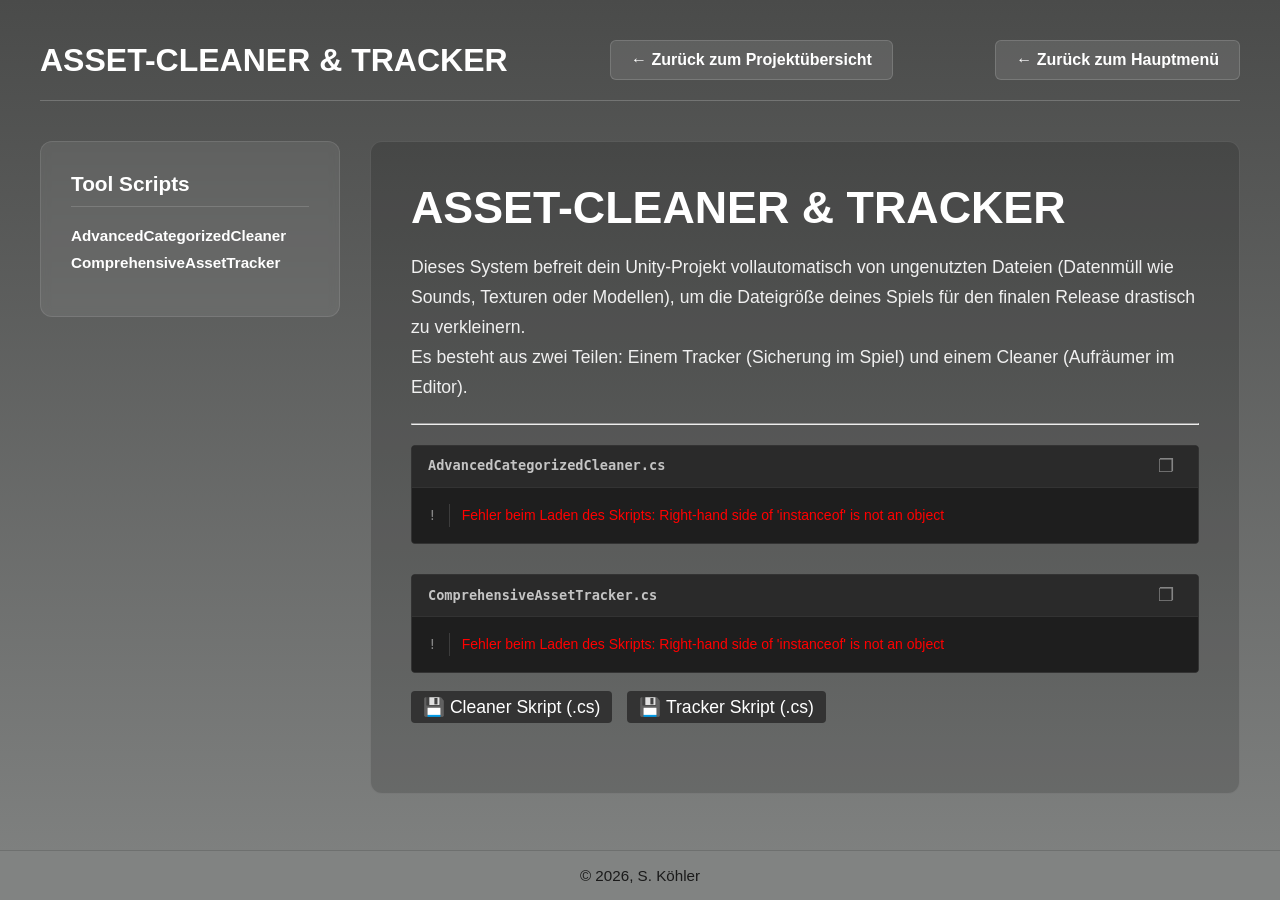
==== commit 7b2f4312: "Add files via upload" ====
--- a/script_1.html
+++ b/script_1.html
@@ -7,6 +7,11 @@
     <!-- Lädt deine Designs sauber aus den Ordnern -->
     <link rel="stylesheet" href="CSS/style.css">
     <link rel="stylesheet" href="CSS/prism.css">
+    <!-- ZUERST die Prism-Engine laden, damit sie dem Browser bekannt ist -->
+    <script src="js/prism.js"></script>
+
+    <!-- DANACH lädt der funktionierende Code-Loader die C#-Dateien -->
+    <script src="js/code-loader.js"></script>
 </head>
 <body>
 
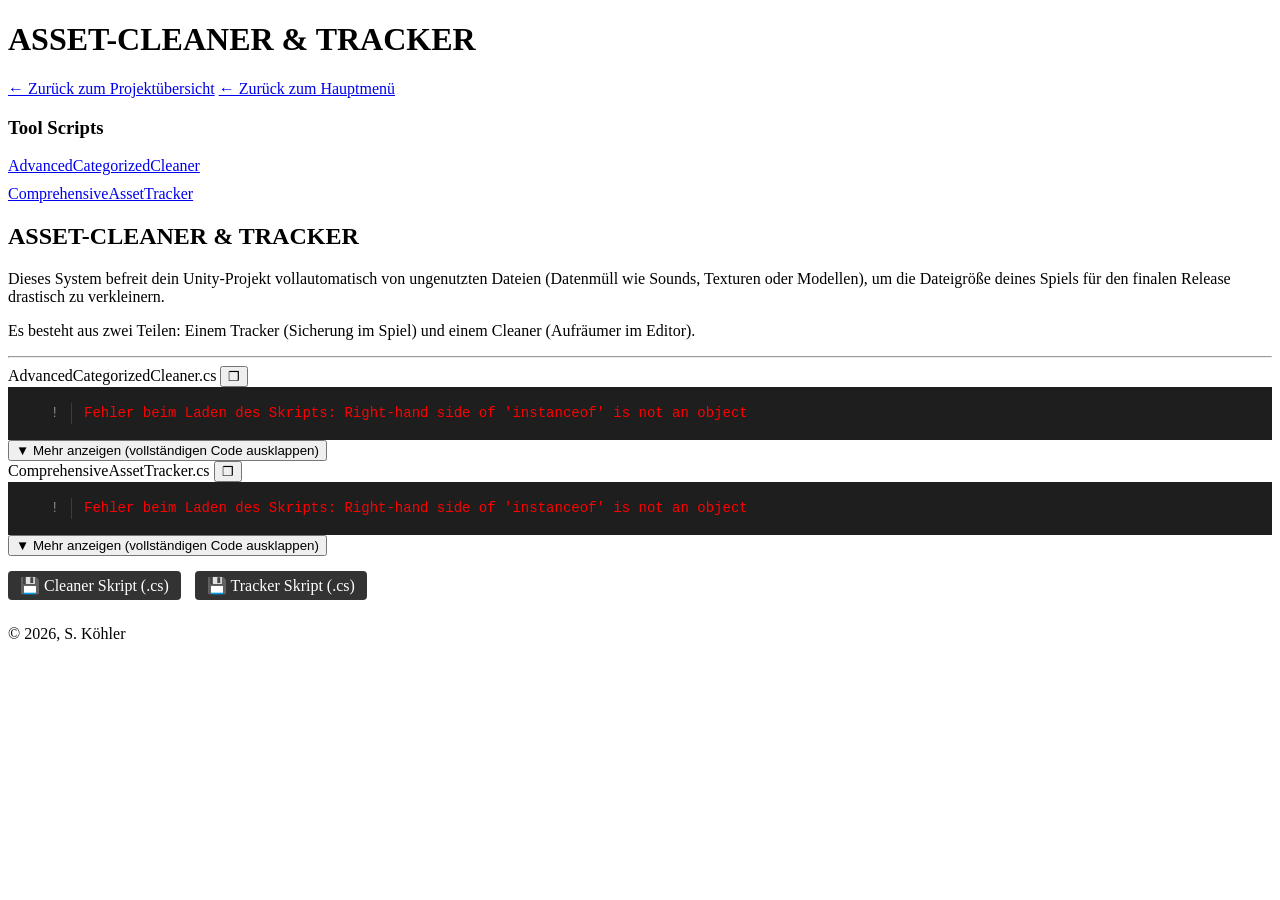
==== commit 667f0554: "Add files via upload" ====
--- a/script_1.html
+++ b/script_1.html
@@ -7,11 +7,6 @@
     <!-- Lädt deine Designs sauber aus den Ordnern -->
     <link rel="stylesheet" href="CSS/style.css">
     <link rel="stylesheet" href="CSS/prism.css">
-    <!-- ZUERST die Prism-Engine laden, damit sie dem Browser bekannt ist -->
-    <script src="js/prism.js"></script>
-
-    <!-- DANACH lädt der funktionierende Code-Loader die C#-Dateien -->
-    <script src="js/code-loader.js"></script>
 </head>
 <body>
 
@@ -24,12 +19,16 @@
             <a href="index.html" class="btn-back">&larr; Zurück zum Hauptmenü</a>
         </header>
 
-        <!-- Linke Sidebar listet die beiden Skripte dieses Tools auf -->
+        <!-- Linke Sidebar listet die beiden Skripte auf (Roter Pfeil: Jetzt als automatische Sprunglinks) -->
         <aside class="aside-tech-specs">
             <h3>Tool Scripts</h3>
             <ul style="list-style: none; padding: 0; margin: 0;">
-                <li style="margin-bottom: 10px; color: #fff; font-weight: bold;">AdvancedCategorizedCleaner</li>
-                <li style="color: #fff; font-weight: bold;">ComprehensiveAssetTracker</li>
+                <li style="margin-bottom: 10px;">
+                    <a href="#cleaner" class="sidebar-link">AdvancedCategorizedCleaner</a>
+                </li>
+                <li>
+                    <a href="#tracker" class="sidebar-link">ComprehensiveAssetTracker</a>
+                </li>
             </ul>
         </aside>
 
@@ -37,53 +36,57 @@
         <main class="content-main">
             <h2>ASSET-CLEANER & TRACKER</h2>
 
-    <div class="tool-description">
-        <p>Dieses System befreit dein Unity-Projekt vollautomatisch von ungenutzten Dateien (Datenmüll wie Sounds, Texturen oder Modellen), um die Dateigröße deines Spiels für den finalen Release drastisch zu verkleinern.</p>
-        <p>Es besteht aus zwei Teilen: Einem Tracker (Sicherung im Spiel) und einem Cleaner (Aufräumer im Editor).</p>
+            <div class="tool-description">
+                <p>Dieses System befreit dein Unity-Projekt vollautomatisch von ungenutzten Dateien (Datenmüll wie Sounds, Texturen oder Modellen), um die Dateigröße deines Spiels für den finalen Release drastisch zu verkleinern.</p>
+                <p>Es besteht aus zwei Teilen: Einem Tracker (Sicherung im Spiel) und einem Cleaner (Aufräumer im Editor).</p>
 
-        <hr>
+                <hr>
 
-        <!-- SKRIPT 1: DER CLEANER (EDITOR) -->
-        <div class="unity-docs-code-block" style="margin-bottom: 30px;">
-            <div class="unity-code-header">
-                <span class="unity-file-name">AdvancedCategorizedCleaner.cs</span>
-                <button class="unity-copy-btn" onclick="copyCodeToClipboard('unity-code-1', this)" title="Code kopieren">❐</button>
+                <!-- SKRIPT 1: DER CLEANER (EDITOR) - Startet eingeklappt (collapsed) -->
+                <div id="cleaner" class="unity-docs-code-block collapsed">
+                    <div class="unity-code-header">
+                        <span class="unity-file-name">AdvancedCategorizedCleaner.cs</span>
+                        <button class="unity-copy-btn" onclick="copyCodeToClipboard('unity-code-1', this)" title="Code kopieren">❐</button>
+                    </div>
+
+                    <div class="unity-code-body">
+                        <table class="code-table">
+                            <!-- Lädt dein erstes echtes Skript auf GitHub -->
+                            <tbody id="unity-code-1" data-src="script/AdvancedCategorizedCleaner.cs">
+                                <!-- Baut sich auf GitHub vollautomatisch auf -->
+                            </tbody>
+                        </table>
+                    </div>
+                    <!-- Button zum Auf- und Zuklappen -->
+                    <button class="toggle-code-btn" onclick="toggleCode('cleaner')">▼ Mehr anzeigen (vollständigen Code ausklappen)</button>
+                </div>
+
+                <!-- SKRIPT 2: DER TRACKER (LAUFZEIT) - Startet eingeklappt (collapsed) -->
+                <div id="tracker" class="unity-docs-code-block collapsed">
+                    <div class="unity-code-header">
+                        <span class="unity-file-name">ComprehensiveAssetTracker.cs</span>
+                        <button class="unity-copy-btn" onclick="copyCodeToClipboard('unity-code-2', this)" title="Code kopieren">❐</button>
+                    </div>
+
+                    <div class="unity-code-body">
+                        <table class="code-table">
+                            <!-- Lädt dein zweites echtes Skript auf GitHub -->
+                            <tbody id="unity-code-2" data-src="script/ComprehensiveAssetTracker.cs">
+                                <!-- Baut sich auf GitHub vollautomatisch auf -->
+                            </tbody>
+                        </table>
+                    </div>
+                    <!-- Button zum Auf- und Zuklappen -->
+                    <button class="toggle-code-btn" onclick="toggleCode('tracker')">▼ Mehr anzeigen (vollständigen Code ausklappen)</button>
+                </div>
+
+                <!-- Download-Buttons für beide Skripte des Tools -->
+                <div class="code-actions" style="margin-top: 20px; margin-bottom: 30px;">
+                    <a href="script/AdvancedCategorizedCleaner.cs" class="btn-download" download style="text-decoration: none; padding: 6px 12px; background: #333; color: #fff; border-radius: 4px; margin-right: 10px;">💾 Cleaner Skript (.cs)</a>
+                    <a href="script/ComprehensiveAssetTracker.cs" class="btn-download" download style="text-decoration: none; padding: 6px 12px; background: #333; color: #fff; border-radius: 4px;">💾 Tracker Skript (.cs)</a>
+                </div>
             </div>
-
-            <div class="unity-code-body">
-                <table class="code-table">
-                    <!-- Lädt dein erstes echtes Skript auf GitHub -->
-                    <tbody id="unity-code-1" data-src="script/AdvancedCategorizedCleaner.cs">
-                        <!-- Baut sich auf GitHub vollautomatisch auf -->
-                    </tbody>
-                </table>
-            </div>
-        </div>
-
-        <!-- SKRIPT 2: DER TRACKER (LAUFZEIT) -->
-        <div class="unity-docs-code-block">
-            <div class="unity-code-header">
-                <span class="unity-file-name">ComprehensiveAssetTracker.cs</span>
-                <button class="unity-copy-btn" onclick="copyCodeToClipboard('unity-code-2', this)" title="Code kopieren">❐</button>
-            </div>
-
-            <div class="unity-code-body">
-                <table class="code-table">
-                    <!-- Lädt dein zweites echtes Skript auf GitHub -->
-                    <tbody id="unity-code-2" data-src="script/ComprehensiveAssetTracker.cs">
-                        <!-- Baut sich auf GitHub vollautomatisch auf -->
-                    </tbody>
-                </table>
-            </div>
-        </div>
-
-        <!-- Download-Buttons für beide Skripte des Tools -->
-        <div class="code-actions" style="margin-top: 20px; margin-bottom: 30px;">
-            <a href="script/AdvancedCategorizedCleaner.cs" class="btn-download" download style="text-decoration: none; padding: 6px 12px; background: #333; color: #fff; border-radius: 4px; margin-right: 10px;">💾 Cleaner Skript (.cs)</a>
-            <a href="script/ComprehensiveAssetTracker.cs" class="btn-download" download style="text-decoration: none; padding: 6px 12px; background: #333; color: #fff; border-radius: 4px;">💾 Tracker Skript (.cs)</a>
-        </div>
-    </div>
-</main>
+        </main>
 
     </div>
 
@@ -94,5 +97,25 @@
 
     <!-- Lädt den funktionierenden, flexiblen Code-Loader am Ende der Seite -->
     <script src="js/code-loader.js"></script>
+    <!-- Prism-Engine zur Code-Formatierung -->
+    <script src="js/prism.js"></script>
+
+    <!-- JavaScript für die interaktive Auf- und Zuklapp-Funktion -->
+    <script>
+        function toggleCode(blockId) {
+            const block = document.getElementById(blockId);
+            const btn = block.querySelector('.toggle-code-btn');
+
+            if (block.classList.contains('collapsed')) {
+                block.classList.remove('collapsed');
+                btn.innerText = '▲ Weniger anzeigen (Code einklappen)';
+            } else {
+                block.classList.add('collapsed');
+                btn.innerText = '▼ Mehr anzeigen (vollständigen Code ausklappen)';
+                // Scrollt den Nutzer sanft zurück nach oben zum Start des jeweiligen Skripts
+                block.scrollIntoView({ behavior: 'smooth' });
+            }
+        }
+    </script>
 </body>
 </html>
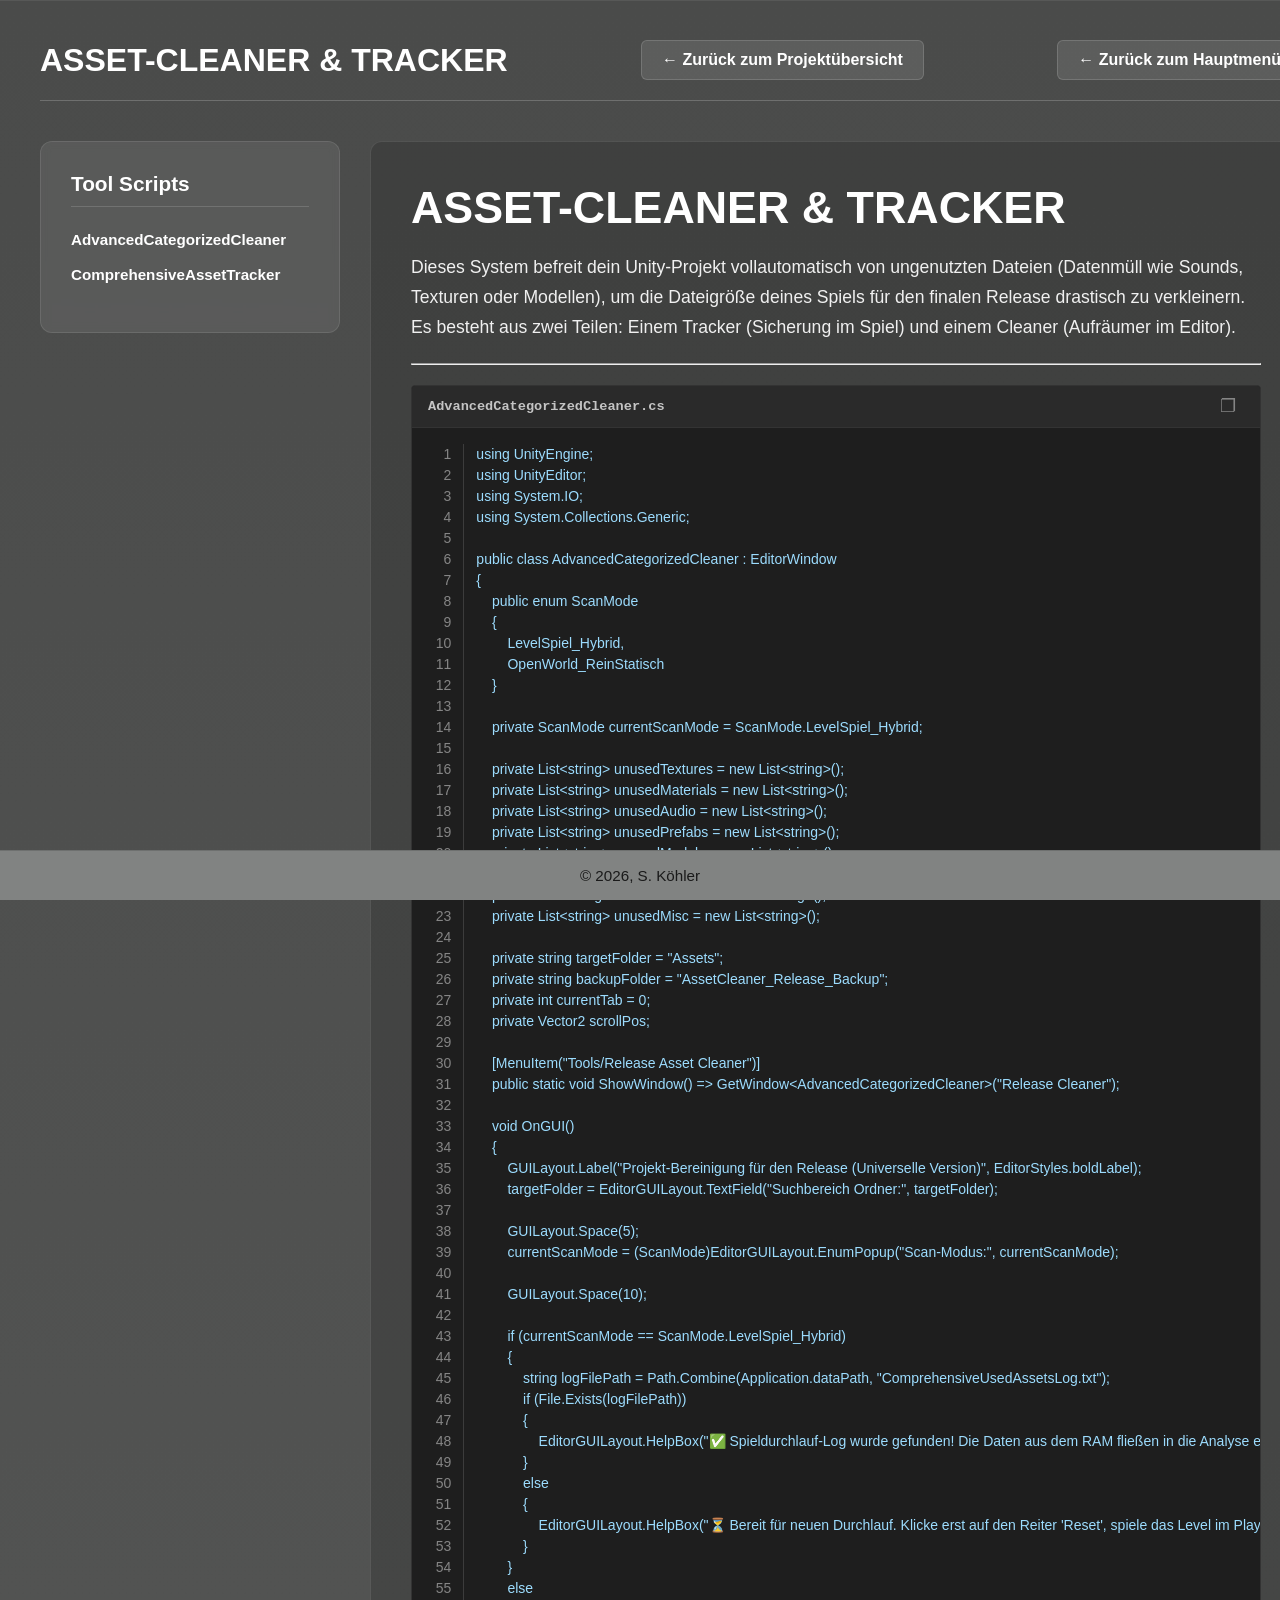
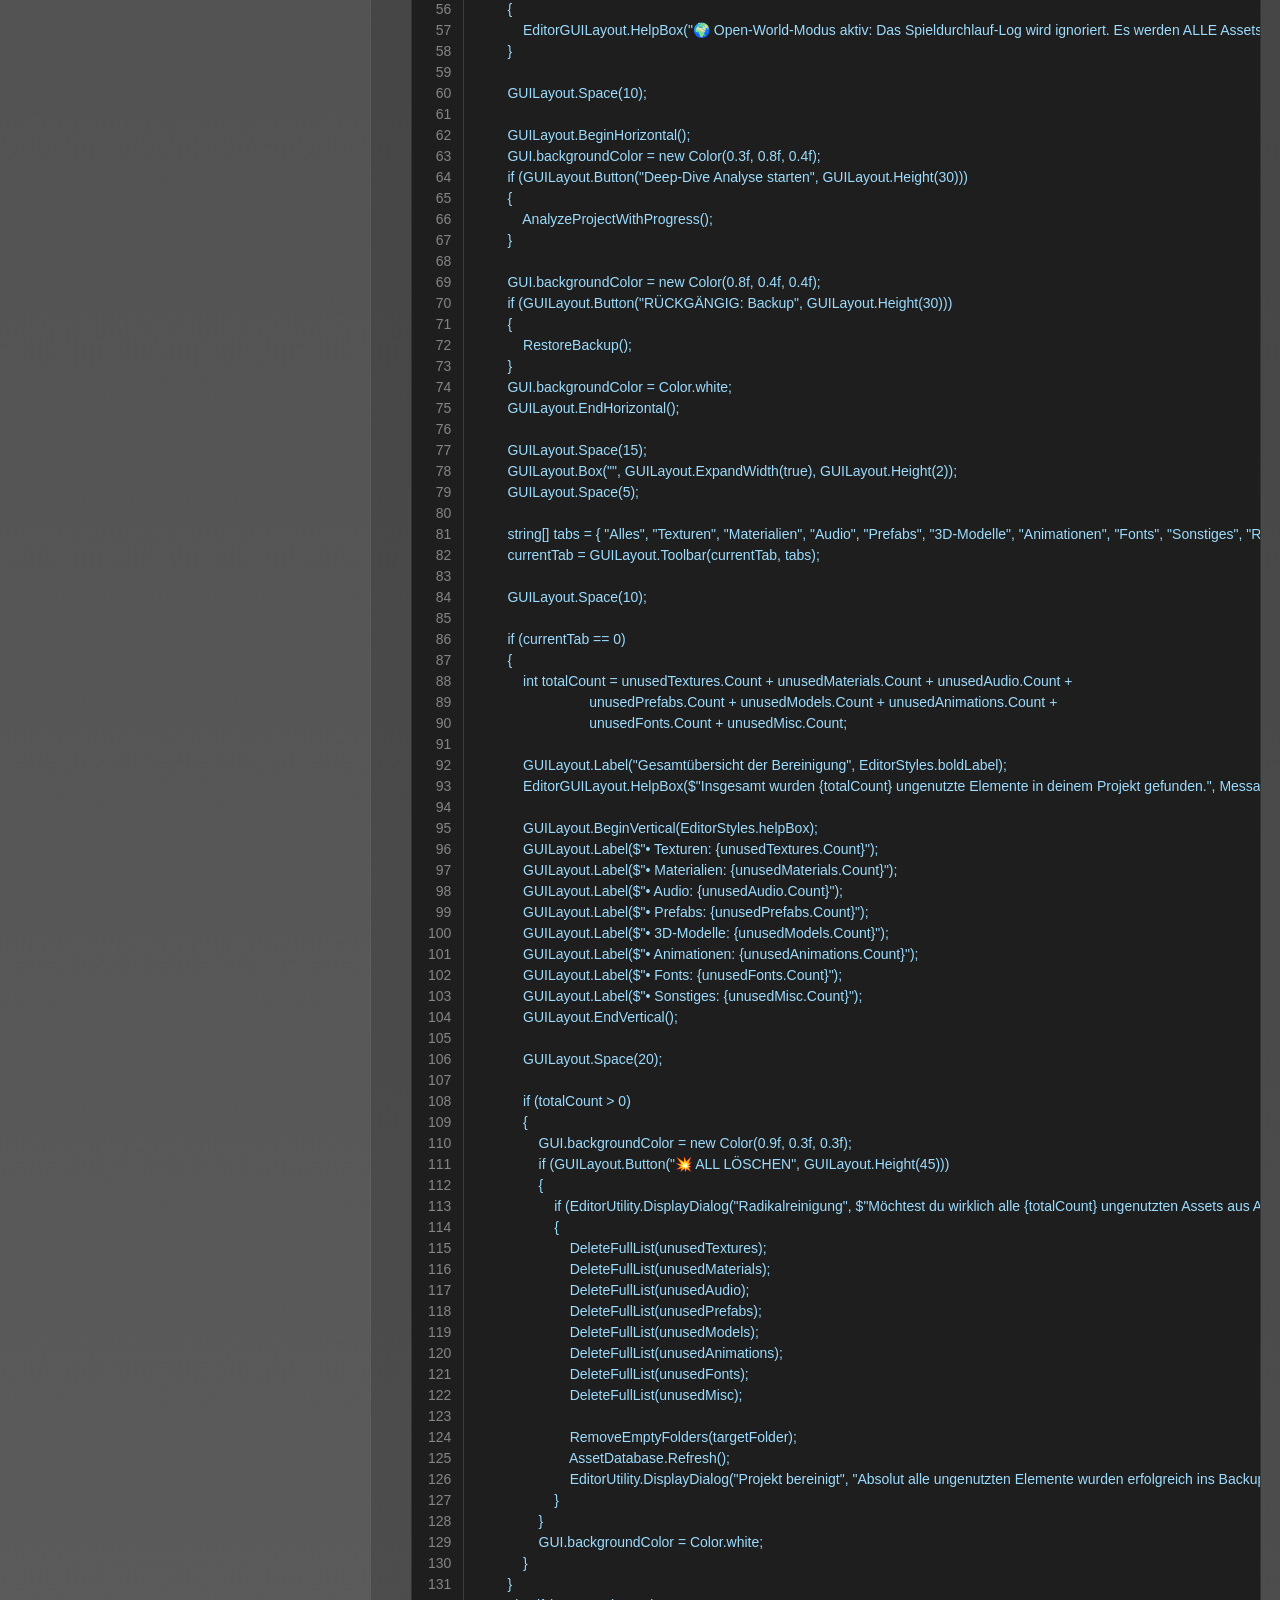
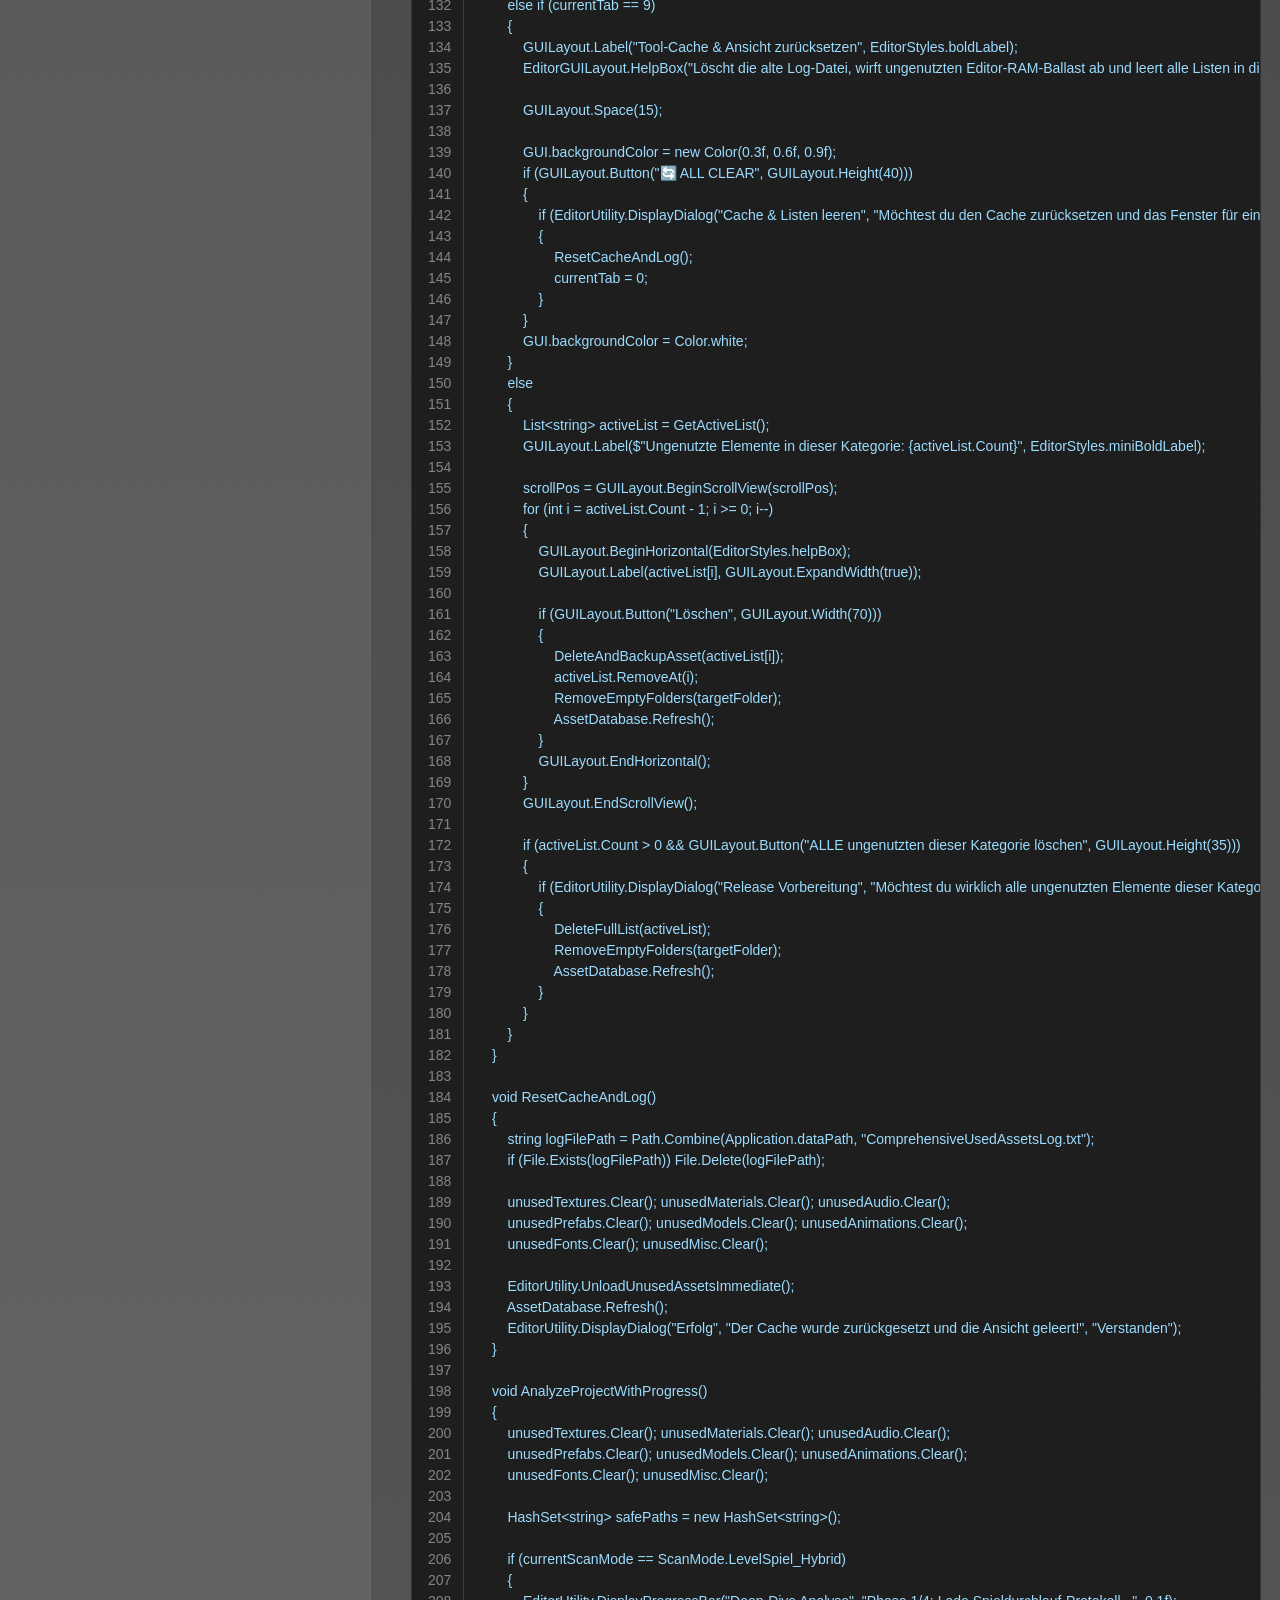
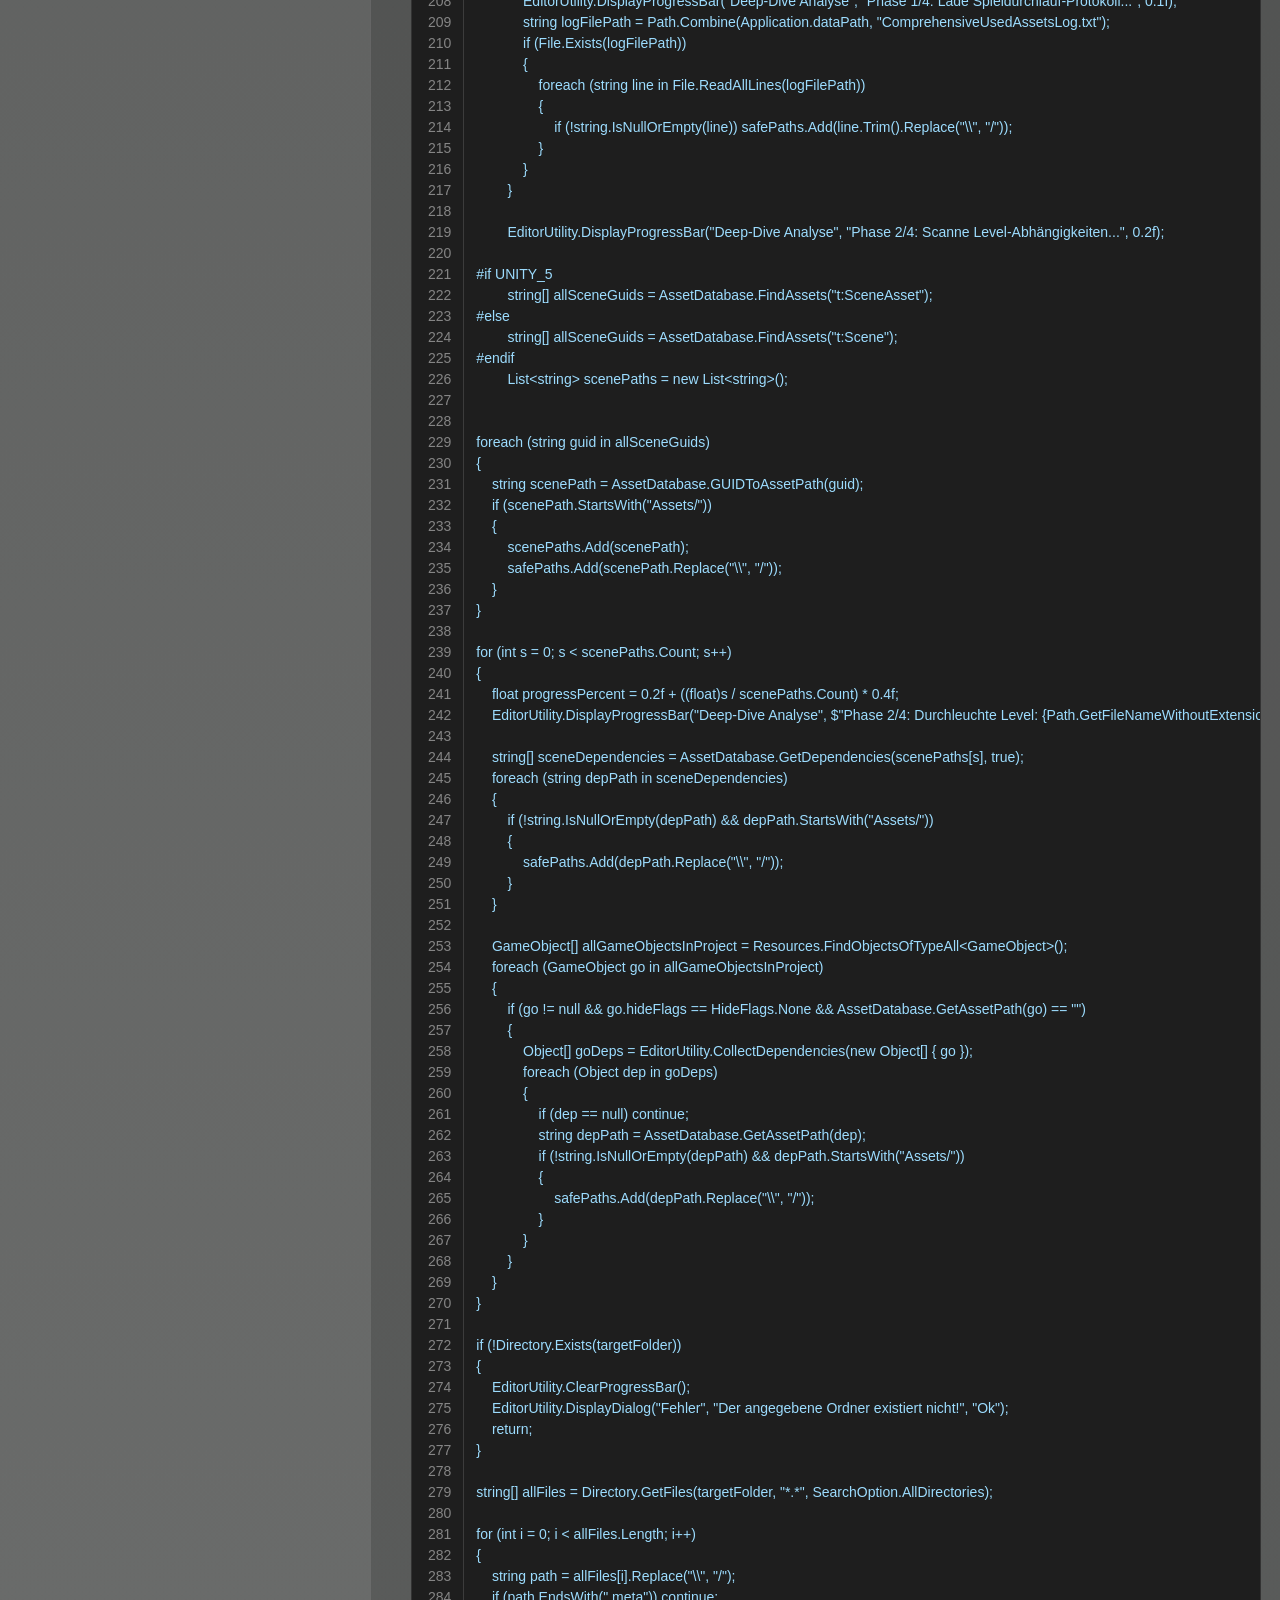
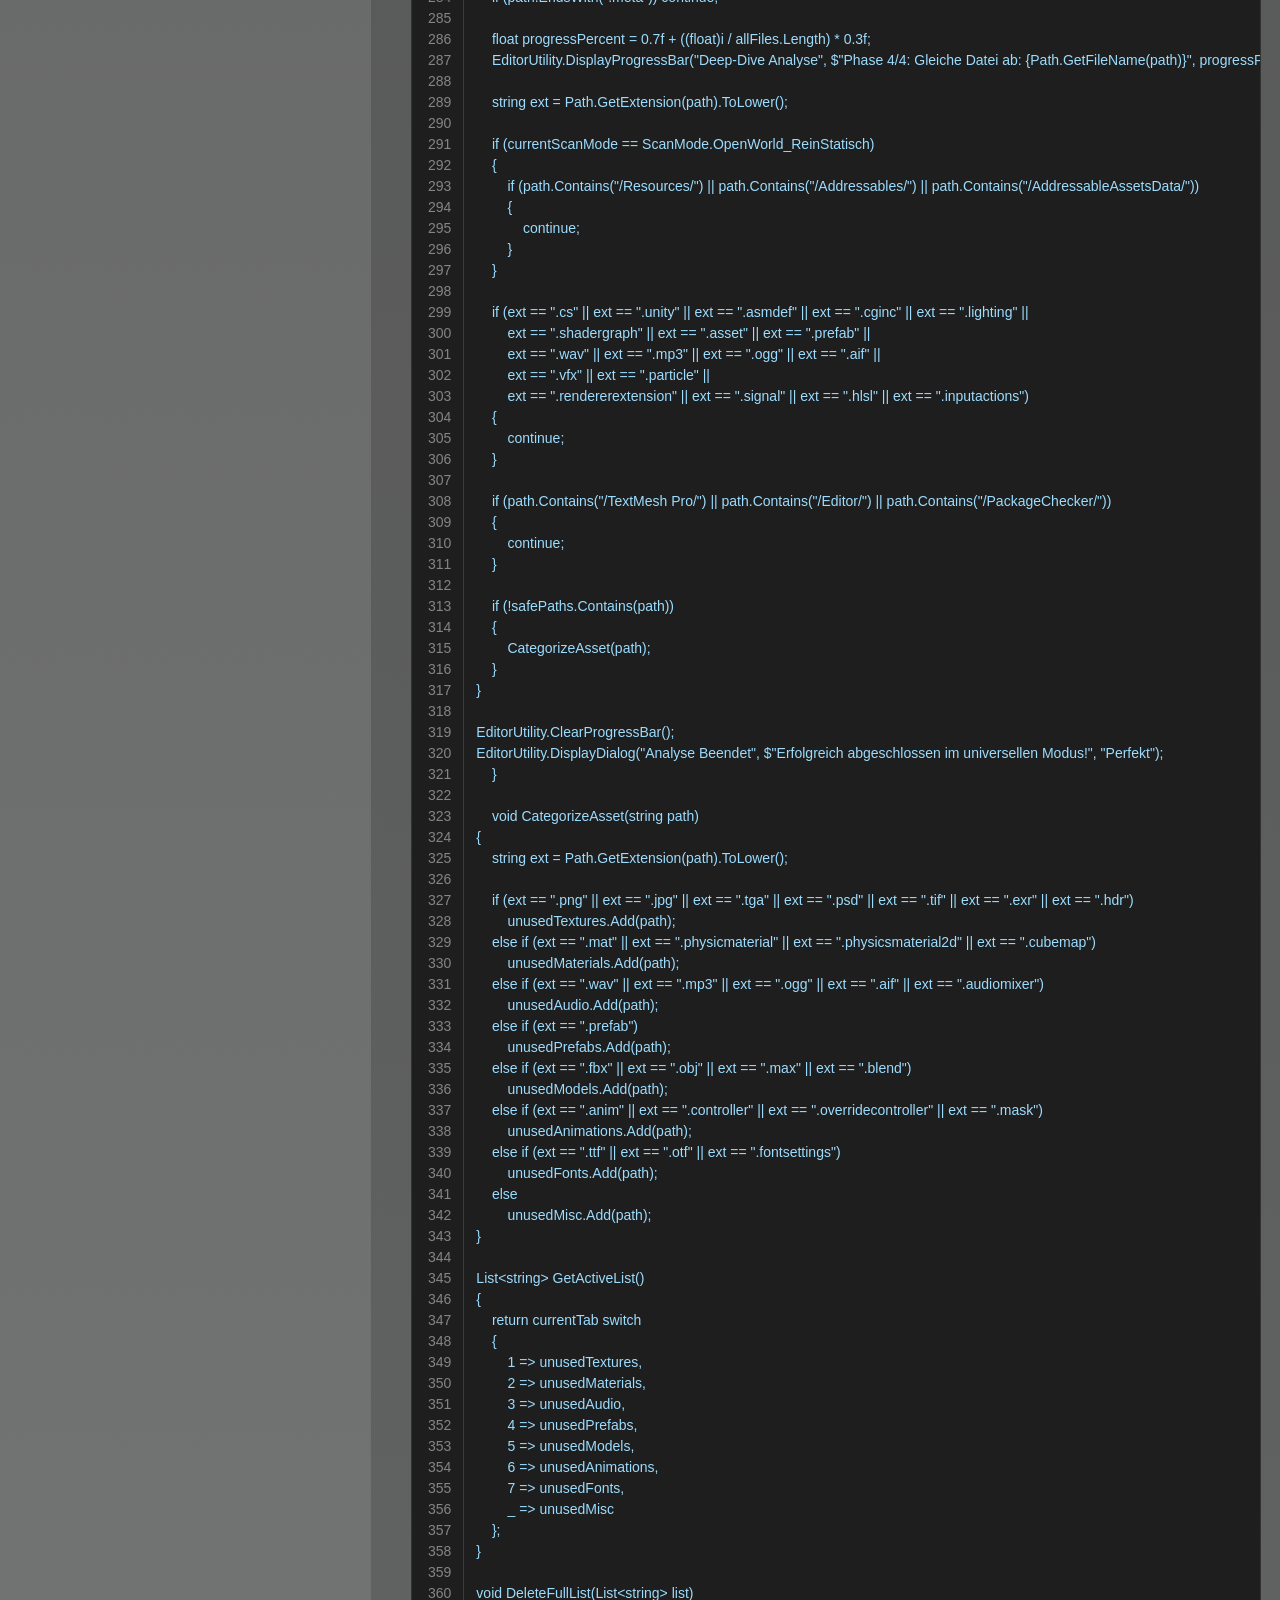
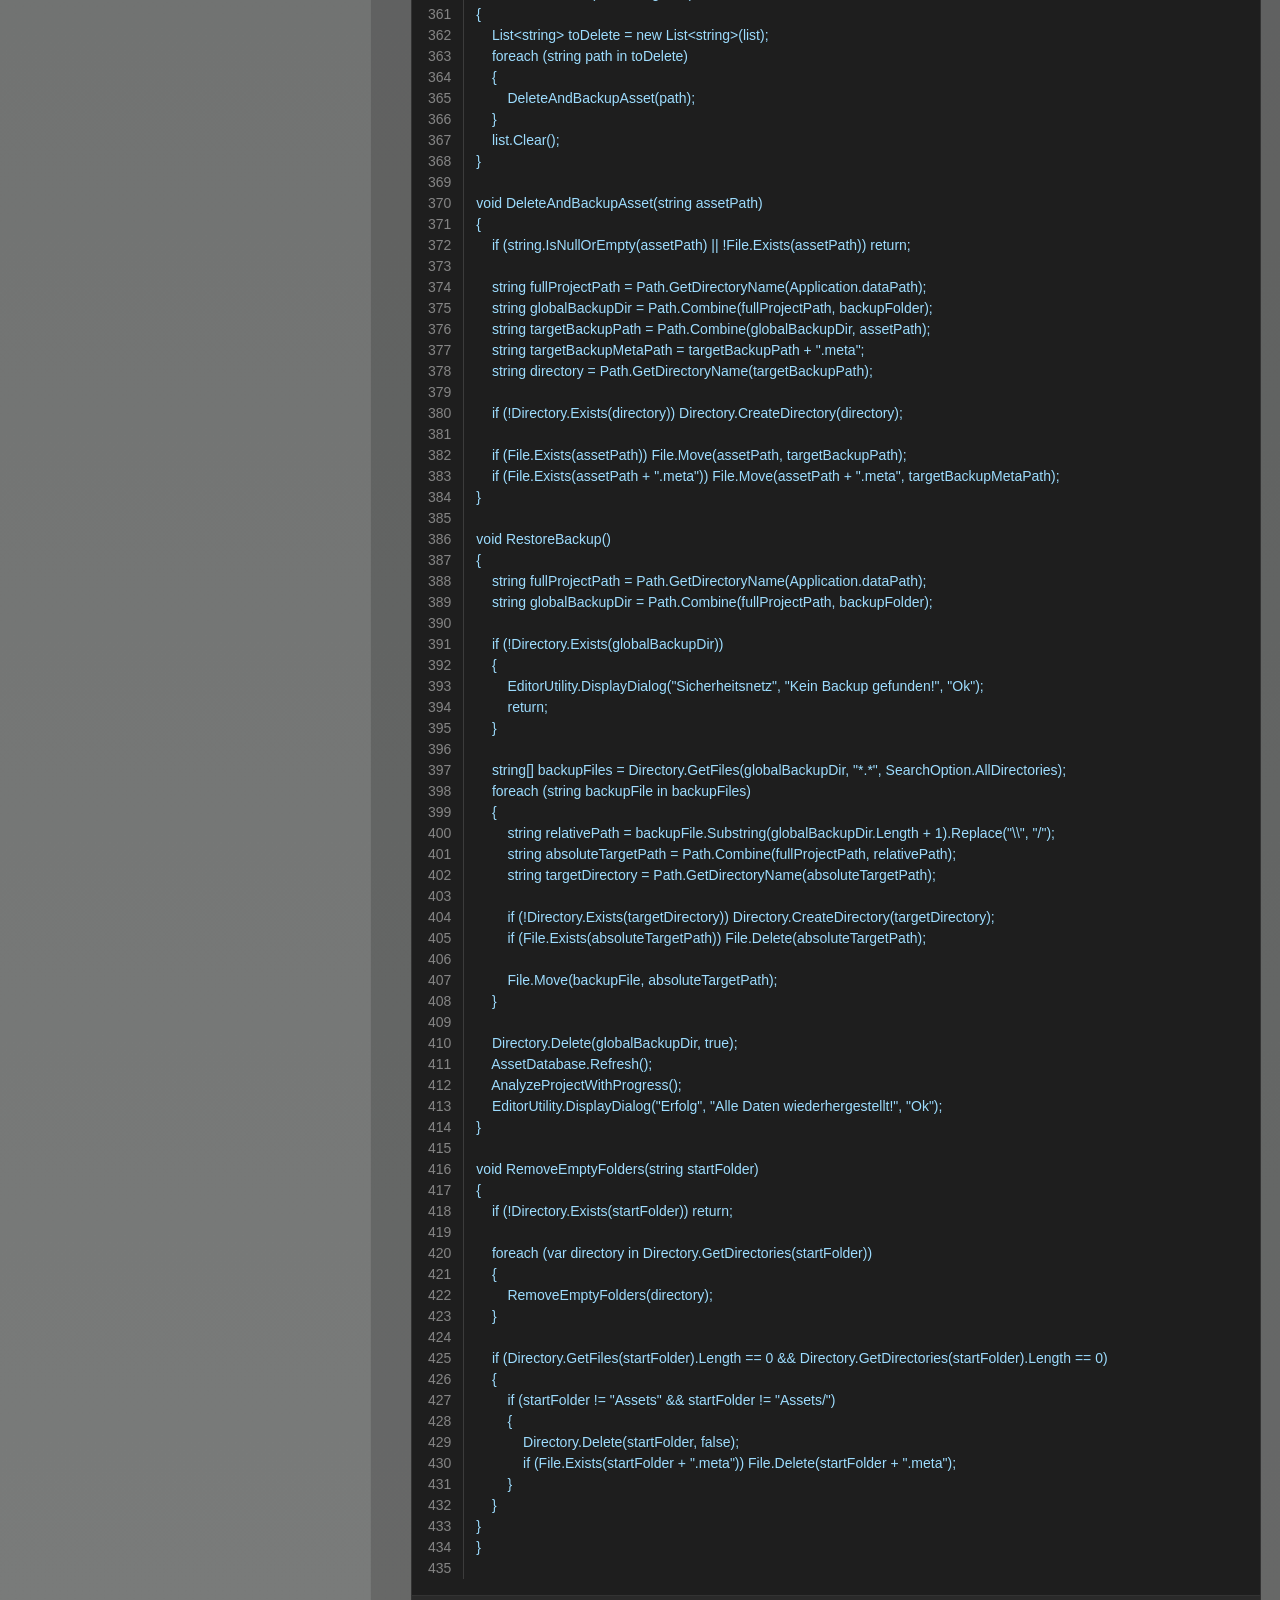
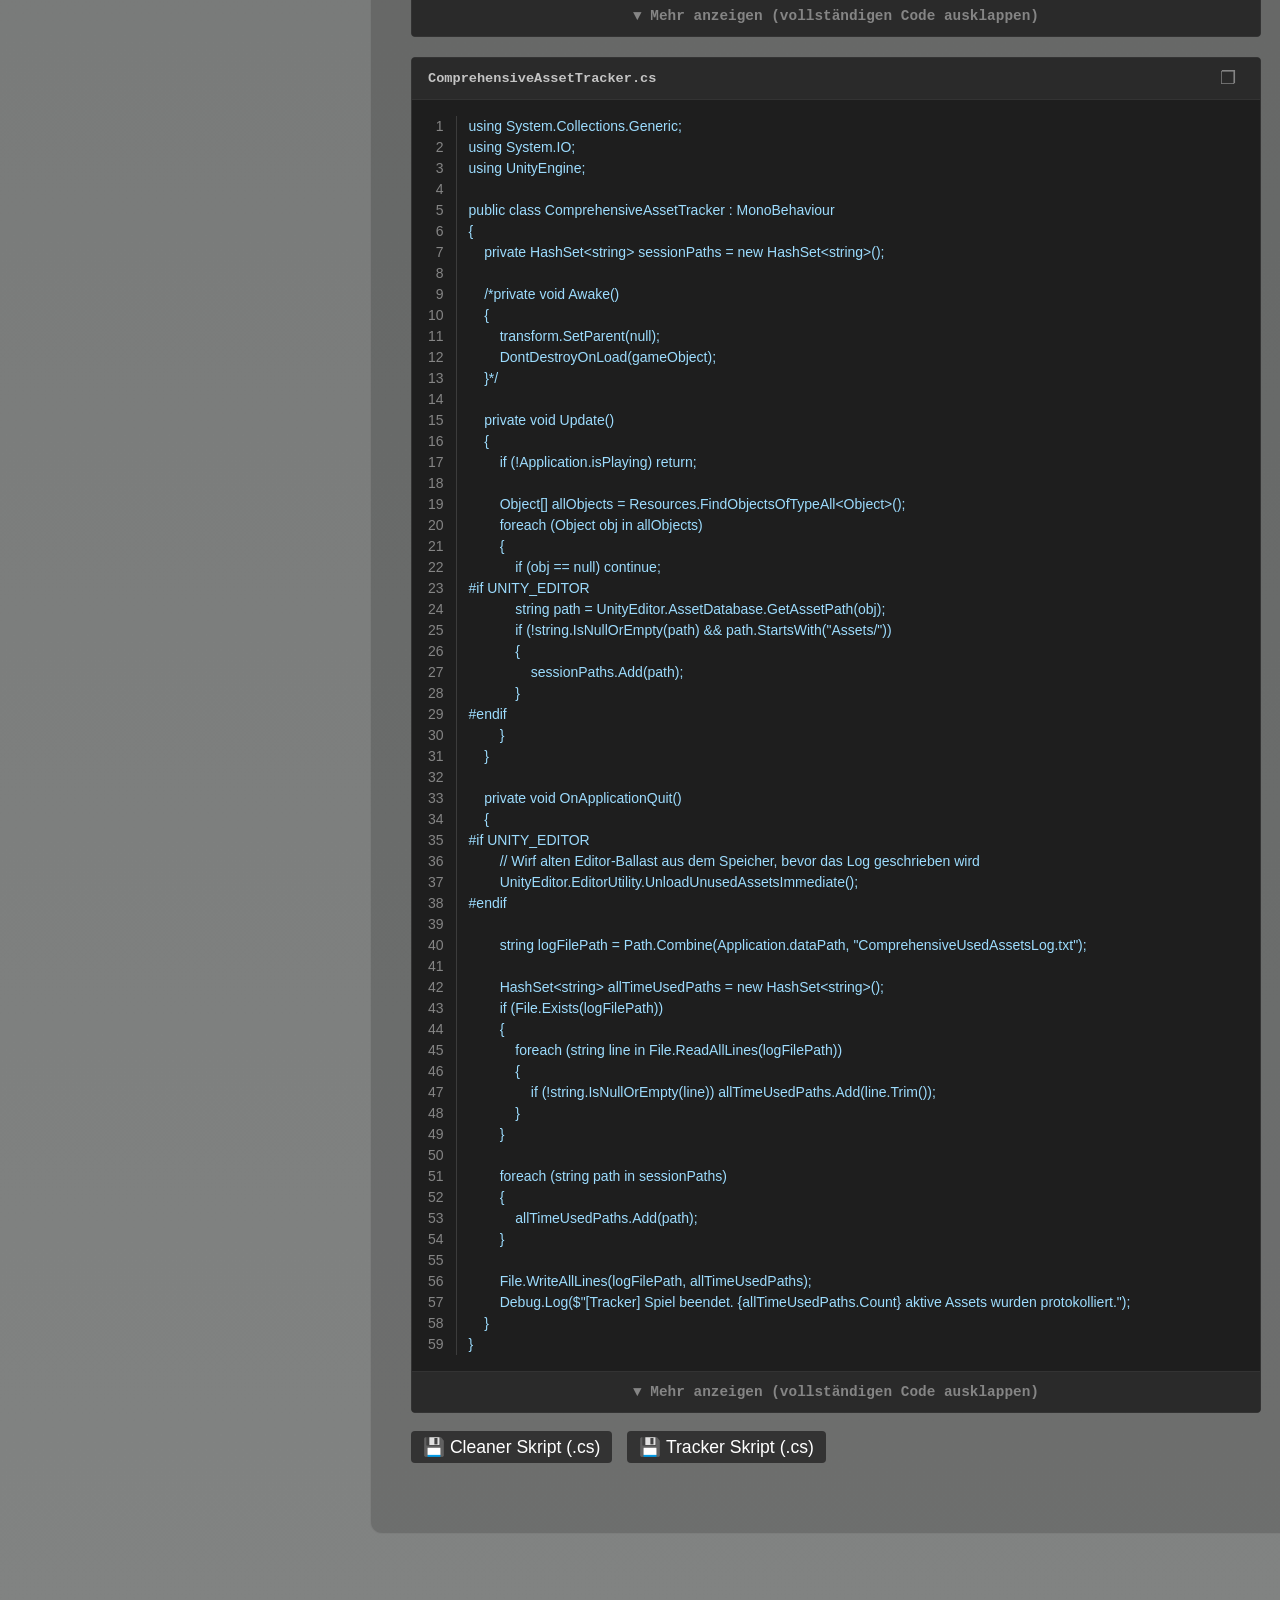
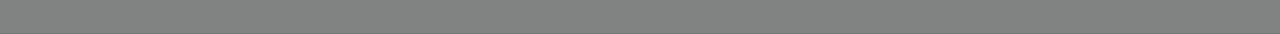
==== commit 13bc055e: "Add files via upload" ====
--- a/script_1.html
+++ b/script_1.html
@@ -97,8 +97,6 @@
 
     <!-- Lädt den funktionierenden, flexiblen Code-Loader am Ende der Seite -->
     <script src="js/code-loader.js"></script>
-    <!-- Prism-Engine zur Code-Formatierung -->
-    <script src="js/prism.js"></script>
 
     <!-- JavaScript für die interaktive Auf- und Zuklapp-Funktion -->
     <script>
--- a/CSS/style.css
+++ b/CSS/style.css
@@ -0,0 +1,442 @@
+﻿/* ==========================================================================
+           INTEGRIERTES TECH-GRID DESIGN (SPALTEN VERTAUSCHT: LINKS SPECS, RECHTS CONTENT)
+           ========================================================================== */
+* {
+    margin: 0;
+    padding: 0;
+    box-sizing: border-box;
+    font-family: 'Segoe UI', Tahoma, Geneva, Verdana, sans-serif;
+}
+
+body {
+    /* Dein gewohnter Farbverlauf, damit alles aus einem Guss wirkt */
+    background: linear-gradient(to bottom, #4a4b4a 0%, #818382 100%);
+    color: #ffffff;
+    min-height: 100vh;
+    padding-bottom: 60px;
+}
+
+/* Das Haupt-Grid-Layout: Technische Details links (300px), Hauptinhalt rechts (1fr) */
+.grid-container {
+    display: grid;
+    grid-template-columns: 300px 1fr;
+    gap: 30px;
+    padding: 40px;
+    max-width: 1400px;
+    margin: 0 auto;
+}
+.welcome-section p {
+    font-size: 1.1rem;
+    line-height: 1.7;
+    color: #f0f0f0;
+    margin-bottom: 30px;
+}
+
+    /* Header-Bereich auf der Unterseite mit Zurück-Button */
+    .tool-header {
+    grid-column: 1 / -1;
+    display: flex;
+    justify-content: space-between;
+    align-items: center;
+    border-bottom: 1px solid rgba(255, 255, 255, 0.2);
+    padding-bottom: 20px;
+    margin-bottom: 10px;
+}
+
+.btn-back {
+    color: #ffffff;
+    text-decoration: none;
+    font-weight: bold;
+    padding: 10px 20px;
+    background-color: rgba(255, 255, 255, 0.1);
+    border-radius: 6px;
+    border: 1px solid rgba(255, 255, 255, 0.15);
+    transition: background 0.3s;
+}
+
+    .btn-back:hover {
+        background-color: rgba(255, 255, 255, 0.25);
+    }
+
+/* Linke Sidebar für die technischen Tool-Stats */
+.aside-tech-specs {
+    background-color: rgba(255, 255, 255, 0.08);
+    padding: 30px;
+    border-radius: 12px;
+    border: 1px solid rgba(255, 255, 255, 0.1);
+    backdrop-filter: blur(5px);
+    align-self: start; /* Verhindert das unschöne Langziehen */
+}
+
+    .aside-tech-specs h3 {
+        font-size: 1.3rem;
+        margin-bottom: 20px;
+        border-bottom: 1px solid rgba(255, 255, 255, 0.15);
+        padding-bottom: 10px;
+    }
+
+    .aside-tech-specs ul {
+        list-style: none;
+    }
+
+    .aside-tech-specs li {
+        margin-bottom: 15px;
+        font-size: 0.95rem;
+        color: #e5e5e5;
+        display: flex;
+        flex-direction: column;
+    }
+
+        /* Kleine Label-Schrift über den Werten */
+        .aside-tech-specs li span.label {
+            font-size: 0.8rem;
+            color: #a1a1aa;
+            text-transform: uppercase;
+            margin-bottom: 2px;
+        }
+
+/* Rechter Hauptinhalt */
+.content-main {
+    background-color: rgba(0, 0, 0, 0.15);
+    padding: 40px;
+    border-radius: 12px;
+    border: 1px solid rgba(255, 255, 255, 0.1);
+}
+
+    .content-main h2 {
+        margin-bottom: 20px;
+        font-size: 2.8rem;
+    }
+
+    .content-main h4 {
+        margin-top: 12px;
+        margin-bottom: 12px;
+        font-size: 1.9rem;
+    }
+
+    .content-main li {
+        margin-left: 50px;
+    }
+
+.tool-description {
+    font-size: 1.1rem;
+    line-height: 1.7;
+    color: #f0f0f0;
+    margin-bottom: 30px;
+}
+
+.content-main hr {
+    margin-top: 20px;
+    margin-bottom: 20px;
+}
+
+.menu-link {
+    color: #ffffff; /* Ändere dies in deine Wunschfarbe (z.B. weiß) */
+    text-decoration: none; /* Entfernt die hässliche Unterstreichung! */
+}
+
+    /* Verhindert, dass der Link nach dem Anklicken lila wird */
+    .menu-link:visited {
+        color: #ffffff; /* Bleibt auch nach dem Klicken weiß */
+    }
+
+    /* Optional: Ändert die Farbe leicht, wenn du mit der Maus drüberfährst */
+    .menu-link:hover {
+        color: #aaaaaa; /* Wird beim Drüberfahren leicht hellgrau */
+    }
+/* Platzhalter für deine Screenshots oder Gifs aus Unity */
+.media-placeholder {
+    width: 100%;
+    height: 400px;
+    background-color: rgba(255, 255, 255, 0.05);
+    border: 2px dashed rgba(255, 255, 255, 0.2);
+    border-radius: 8px;
+    display: flex;
+    justify-content: center;
+    align-items: center;
+    color: #ccc;
+    font-style: italic;
+}
+/* Code Teil*/
+
+/* Der äußere Container im Unity-Stil */
+.unity-docs-code-block {
+    width: 100%;
+    max-width: 850px;
+    background-color: #1e1e1e; /* Dunkler Hintergrund */
+    border: 1px solid #333333; /* Sehr feiner, dezenter Rand */
+    border-radius: 4px; /* Leicht abgerundet wie bei Unity */
+    overflow: hidden;
+    margin: 20px 0;
+}
+/* Die Kopfzeile: Richtet Name und Icon perfekt aus */
+.unity-code-header {
+    background-color: #2a2a2a;
+    padding: 6px 16px;
+    border-bottom: 1px solid #333333;
+    display: flex;
+    justify-content: space-between;
+    align-items: center;
+    user-select: none;
+}
+/* Das minimalistische Icon-Design */
+.unity-copy-btn {
+    background: transparent; /* Kein störender Kasten im Normalzustand */
+    color: #858585; /* Dezentes Grau wie in Visual Studio */
+    border: none; /* Kein Rahmen */
+    font-size: 1.1rem; /* Optimale Größe für das Symbol */
+    cursor: pointer;
+    padding: 4px 8px;
+    border-radius: 4px;
+    transition: color 0.2s, background-color 0.2s;
+    display: flex;
+    align-items: center;
+    justify-content: center;
+}
+
+    /* Hover-Effekt: Wenn man mit der Maus über das Icon fährt */
+    .unity-copy-btn:hover {
+        background-color: #383838; /* Dezenter Hintergrund-Highlight */
+        color: #ffffff; /* Symbol leuchtet weiß auf */
+    }
+
+    /* Visuelles Feedback nach dem Klicken (Erfolgszustand) */
+    .unity-copy-btn.copied {
+        color: #4ec9b0 !important; /* Symbol färbt sich in Unity-Cyan/Grün */
+        background-color: #12572b; /* Sanfter grüner Hintergrund */
+    }
+/**
+ * Visual Studio Dark Plus Color Engine für C#
+ */
+
+/* Hintergrund und Grundschriftart für das Codefenster */
+code[class*="language-"], pre[class*="language-"] {
+    color: #D4D4D4; /* Standard-Textfarbe (Weiß/Hellgrau) */
+    background: none;
+    font-family: 'Consolas', 'Monaco', monospace;
+    text-align: left;
+    white-space: pre;
+    word-spacing: normal;
+    word-break: normal;
+    word-wrap: normal;
+    line-height: 1.6;
+    tab-size: 4;
+    hyphens: none;
+}
+
+/* Der dunkle Code-Fensterhintergrund */
+pre[class*="language-"] {
+    background: #1E1E1E !important; /* Original Visual Studio Dunkelgrau */
+    margin: 0;
+    padding: 16px;
+    overflow: auto;
+}
+
+/* --- HIER SIND DIE ECHTEN VISUAL STUDIO FARBEN --- */
+
+/* Kommentare (Grün) */
+.token.comment, .token.xml-comment {
+    color: #6A9955 !important;
+    font-style: italic;
+}
+
+/* C# Keywords wie public, class, void, string, private (Klassisches VS-Blau) */
+.token.keyword {
+    color: #569CD6 !important;
+    font-weight: bold;
+}
+
+/* Klassen-Namen und Datentypen wie EditorWindow, List, AdvancedCategorizedCleaner (Türkis/Cyan) */
+.token.class-name, .token.type {
+    color: #4EC9B0 !important;
+}
+
+/* Strings / Text in Anführungszeichen wie "Assets" (Pfirsich/Orange-Braun) */
+.token.string {
+    color: #CE9178 !important;
+}
+
+/* Zahlen wie 0, 5, 10 (Hellgrün/Gelb) */
+.token.number {
+    color: #B5CEA8 !important;
+}
+
+/* Unity-Funktionen und Methoden wie OnGUI, GUILayout, ShowWindow (Hellgelb) */
+.token.function {
+    color: #DCDCAA !important;
+}
+
+/* Interne Variablen und Felder (Hellblau) */
+.token.variable, .token.property {
+    color: #9CDCFE !important;
+}
+
+/* Sonderzeichen und Klammern wie { }, ( ), [ ] (Normales Grau) */
+.token.punctuation, .token.operator {
+    color: #D4D4D4 !important;
+}
+
+/* Präprozessoren wie #if, #endif oder Attribute wie [MenuItem] (Dunkles Gelb/Magenta) */
+.token.preprocessor, .token.annotation {
+    color: #CBD656 !important;
+}
+
+/* --- ZEILENNUMMERN STYLING --- */
+pre.line-numbers {
+    position: relative;
+    padding-left: 3.8em !important;
+    counter-reset: linenumber;
+}
+
+    pre.line-numbers > code {
+        position: relative;
+        white-space: inherit;
+    }
+
+.line-numbers .line-numbers-rows {
+    position: absolute;
+    pointer-events: none;
+    top: 16px;
+    font-size: 100%;
+    left: 0;
+    width: 3em;
+    letter-spacing: -1px;
+    border-right: 1px solid #2d2d2d; /* Dezenter Trennstrich */
+    user-select: none;
+}
+
+.line-numbers-rows > span {
+    display: block;
+    counter-increment: linenumber;
+}
+
+    .line-numbers-rows > span:before {
+        content: counter(linenumber);
+        color: #858585; /* Graue Zeilennummern */
+        display: block;
+        padding-right: 0.8em;
+        text-align: right;
+    }
+/* Der Dateiname in der Kopfzeile */
+.unity-file-name {
+    color: #c4c4c4;
+    font-family: 'Consolas', 'Monaco', monospace;
+    font-size: 0.85rem;
+    font-weight: bold;
+}
+
+/* Der eigentliche Text- und Code-Inhalt */
+.unity-code-body pre {
+    margin: 0 !important;
+    padding: 16px !important;
+    max-height: 480px; /* Maximale Höhe, danach erscheint der Scrollbalken */
+    overflow: auto !important;
+    background-color: #1e1e1e !important;
+}
+
+.unity-code-body code {
+    font-family: 'Consolas', 'Monaco', 'Courier New', monospace !important;
+    font-size: 0.9rem !important;
+    line-height: 1.6 !important; /* Etwas mehr Zeilenabstand für bessere Lese-Rechtschreib-Übersicht */
+}
+
+
+/* Fixierter Footer ganz unten */
+footer {
+    position: fixed;
+    bottom: 0;
+    left: 0;
+    width: 100%;
+    height: 50px;
+    background-color: #818382;
+    border-top: 1px solid rgba(0, 0, 0, 0.15);
+    display: flex;
+    justify-content: center;
+    align-items: center;
+    z-index: 1000;
+}
+
+    footer p {
+        color: #1a1a1a;
+        font-size: 0.95rem;
+    }
+
+/* Responsive Anpassung für kleinere Bildschirme */
+@media (max-width: 900px) {
+    .grid-container {
+        grid-template-columns: 1fr;
+    }
+
+    .aside-tech-specs {
+        order: 2; /* Schiebt die Specs auf Smartphones unter den Text */
+    }
+
+    footer {
+        position: relative;
+    }
+}
+/* ==========================================================================
+   KORRIGIERT: SMOOTH SCROLLING & EINKLAPP-LOGIK FOR UNITY CODE BLOCKS
+   ========================================================================== */
+
+/* Aktiviert das sanfte Scrollen für die gesamte Seite */
+html {
+    scroll-behavior: smooth;
+}
+
+/* Scroll-Offset, damit die Überschrift nicht unter dem Header verschwindet */
+#cleaner, #tracker {
+    scroll-margin-top: 30px;
+}
+
+/* KORRIGIERT: Styling für die Sidebar-Links (Roter Pfeil) */
+.sidebar-link {
+    color: #ffffff !important; /* Bleibt wie von dir gewünscht standardmäßig weiß */
+    text-decoration: none;
+    font-weight: bold;
+    transition: color 0.2s;
+    display: inline-block;
+    padding: 4px 0;
+}
+
+    /* KORRIGIERT: Beim Berühren grauen die Namen jetzt nur leicht aus */
+    .sidebar-link:hover {
+        color: #aaaaaa !important; /* Exakt derselbe Ausgrau-Effekt wie bei deinen anderen Links */
+    }
+
+/* Logik für das Einklappen der Boxen (Blauer Pfeil) */
+.unity-docs-code-block {
+    position: relative;
+    max-height: none;
+    transition: max-height 0.4s ease-in-out;
+}
+
+    /* Zustand wenn eingeklappt: Zeigt ca. 6 bis 7 Zeilen */
+    .unity-docs-code-block.collapsed .unity-code-body pre {
+        max-height: 180px !important;
+        overflow: hidden !important;
+        /* Erzeugt einen eleganten Ausblend-Effekt (Fading) nach unten */
+        mask-image: linear-gradient(to bottom, black 60%, transparent 100%);
+        -webkit-mask-image: linear-gradient(to bottom, black 60%, transparent 100%);
+    }
+
+/* Der Auf-/Zuklapp-Button im Visual-Studio-Style */
+.toggle-code-btn {
+    width: 100%;
+    padding: 12px;
+    background-color: #2a2a2a;
+    color: #858585;
+    border: none;
+    border-top: 1px solid #333333;
+    cursor: pointer;
+    font-family: 'Consolas', monospace;
+    font-size: 0.9rem;
+    font-weight: bold;
+    transition: background-color 0.2s, color 0.2s;
+    text-align: center;
+}
+
+    .toggle-code-btn:hover {
+        background-color: #383838;
+        color: #ffffff;
+    }
--- a/CSS/prism.css
+++ b/CSS/prism.css
@@ -33,51 +33,33 @@
         color: #9CDCFE;
     }
 
-/* --- DEINE VISUAL STUDIO CODE-FARBEN (KORRIGIERT) --- */
-
-/* Kommentare (Grün) */
+/* --- DEINE VISUAL STUDIO CODEN-FARBEN --- */
 .token.comment {
     color: #6A9955 !important;
     font-style: italic;
 }
 
-/* Satzzeichen & Klammern {} () (Standard-Hellgrau) */
-.token.punctuation, .token.operator {
+.token.punctuation {
     color: #D4D4D4 !important;
 }
 
-/* Zahlen (Hellgelb-Grün) */
 .token.number {
     color: #B5CEA8 !important;
 }
 
-/* Strings / Text in Anführungszeichen (Pfirsich/Orange) */
 .token.string {
     color: #CE9178 !important;
 }
 
-/* C# Keywords: public, class, void, string, using (Klassisches VS-Blau) */
 .token.keyword {
     color: #569CD6 !important;
     font-weight: bold;
 }
 
-/* KLASSEN & TYPEN: List, MonoBehaviour, EditorWindow (Echtes VS-Türkis) */
-.token.class-name, .token.type, .token.class_name {
+.token.function, .token.class-name {
     color: #4EC9B0 !important;
 }
 
-/* FUNKTIONEN & METHODEN: OnGUI, Start, Awake, Debug.Log (Echtes VS-Hellgelb) */
-.token.function {
-    color: #DCDCAA !important;
+.token.operator {
+    color: #D4D4D4 !important;
 }
-
-/* VARIABLEN & EIGENSCHAFTEN (Echtes VS-Hellblau) */
-.token.variable, .token.property, .token.parameter {
-    color: #9CDCFE !important;
-}
-
-/* Präprozessoren & Attribute: [MenuItem] (Olivgrün/Gelb) */
-.token.preprocessor, .token.annotation {
-    color: #CBD656 !important;
-}
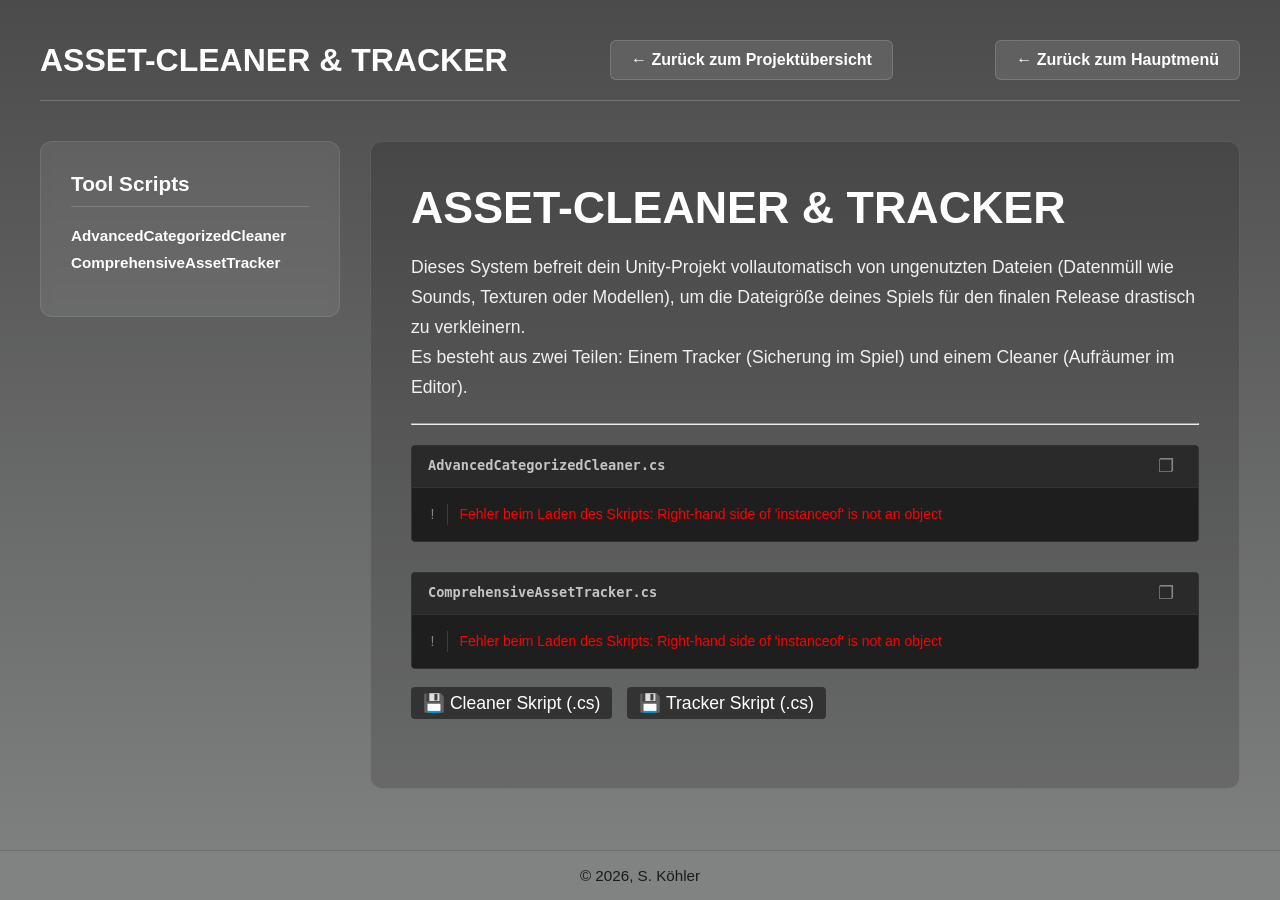
==== commit 8cf14f9d: "Add files via upload" ====
--- a/script_1.html
+++ b/script_1.html
@@ -7,6 +7,10 @@
     <!-- Lädt deine Designs sauber aus den Ordnern -->
     <link rel="stylesheet" href="CSS/style.css">
     <link rel="stylesheet" href="CSS/prism.css">
+    <!-- ZUERST die Prism-Engine laden, damit sie dem Browser bekannt ist -->
+    <script src="js/prism.js"></script>
+
+  
 </head>
 <body>
 
@@ -19,16 +23,12 @@
             <a href="index.html" class="btn-back">&larr; Zurück zum Hauptmenü</a>
         </header>
 
-        <!-- Linke Sidebar listet die beiden Skripte auf (Roter Pfeil: Jetzt als automatische Sprunglinks) -->
+        <!-- Linke Sidebar listet die beiden Skripte dieses Tools auf -->
         <aside class="aside-tech-specs">
             <h3>Tool Scripts</h3>
             <ul style="list-style: none; padding: 0; margin: 0;">
-                <li style="margin-bottom: 10px;">
-                    <a href="#cleaner" class="sidebar-link">AdvancedCategorizedCleaner</a>
-                </li>
-                <li>
-                    <a href="#tracker" class="sidebar-link">ComprehensiveAssetTracker</a>
-                </li>
+                <li style="margin-bottom: 10px; color: #fff; font-weight: bold;">AdvancedCategorizedCleaner</li>
+                <li style="color: #fff; font-weight: bold;">ComprehensiveAssetTracker</li>
             </ul>
         </aside>
 
@@ -42,8 +42,8 @@
 
                 <hr>
 
-                <!-- SKRIPT 1: DER CLEANER (EDITOR) - Startet eingeklappt (collapsed) -->
-                <div id="cleaner" class="unity-docs-code-block collapsed">
+                <!-- SKRIPT 1: DER CLEANER (EDITOR) -->
+                <div class="unity-docs-code-block" style="margin-bottom: 30px;">
                     <div class="unity-code-header">
                         <span class="unity-file-name">AdvancedCategorizedCleaner.cs</span>
                         <button class="unity-copy-btn" onclick="copyCodeToClipboard('unity-code-1', this)" title="Code kopieren">❐</button>
@@ -57,12 +57,10 @@
                             </tbody>
                         </table>
                     </div>
-                    <!-- Button zum Auf- und Zuklappen -->
-                    <button class="toggle-code-btn" onclick="toggleCode('cleaner')">▼ Mehr anzeigen (vollständigen Code ausklappen)</button>
                 </div>
 
-                <!-- SKRIPT 2: DER TRACKER (LAUFZEIT) - Startet eingeklappt (collapsed) -->
-                <div id="tracker" class="unity-docs-code-block collapsed">
+                <!-- SKRIPT 2: DER TRACKER (LAUFZEIT) -->
+                <div class="unity-docs-code-block">
                     <div class="unity-code-header">
                         <span class="unity-file-name">ComprehensiveAssetTracker.cs</span>
                         <button class="unity-copy-btn" onclick="copyCodeToClipboard('unity-code-2', this)" title="Code kopieren">❐</button>
@@ -76,8 +74,6 @@
                             </tbody>
                         </table>
                     </div>
-                    <!-- Button zum Auf- und Zuklappen -->
-                    <button class="toggle-code-btn" onclick="toggleCode('tracker')">▼ Mehr anzeigen (vollständigen Code ausklappen)</button>
                 </div>
 
                 <!-- Download-Buttons für beide Skripte des Tools -->
@@ -97,23 +93,7 @@
 
     <!-- Lädt den funktionierenden, flexiblen Code-Loader am Ende der Seite -->
     <script src="js/code-loader.js"></script>
-
-    <!-- JavaScript für die interaktive Auf- und Zuklapp-Funktion -->
-    <script>
-        function toggleCode(blockId) {
-            const block = document.getElementById(blockId);
-            const btn = block.querySelector('.toggle-code-btn');
-
-            if (block.classList.contains('collapsed')) {
-                block.classList.remove('collapsed');
-                btn.innerText = '▲ Weniger anzeigen (Code einklappen)';
-            } else {
-                block.classList.add('collapsed');
-                btn.innerText = '▼ Mehr anzeigen (vollständigen Code ausklappen)';
-                // Scrollt den Nutzer sanft zurück nach oben zum Start des jeweiligen Skripts
-                block.scrollIntoView({ behavior: 'smooth' });
-            }
-        }
-    </script>
+    <!-- ZUERST die Prism-Engine laden, damit sie dem Browser bekannt ist -->
+    <script src="js/prism.js"></script>
 </body>
 </html>
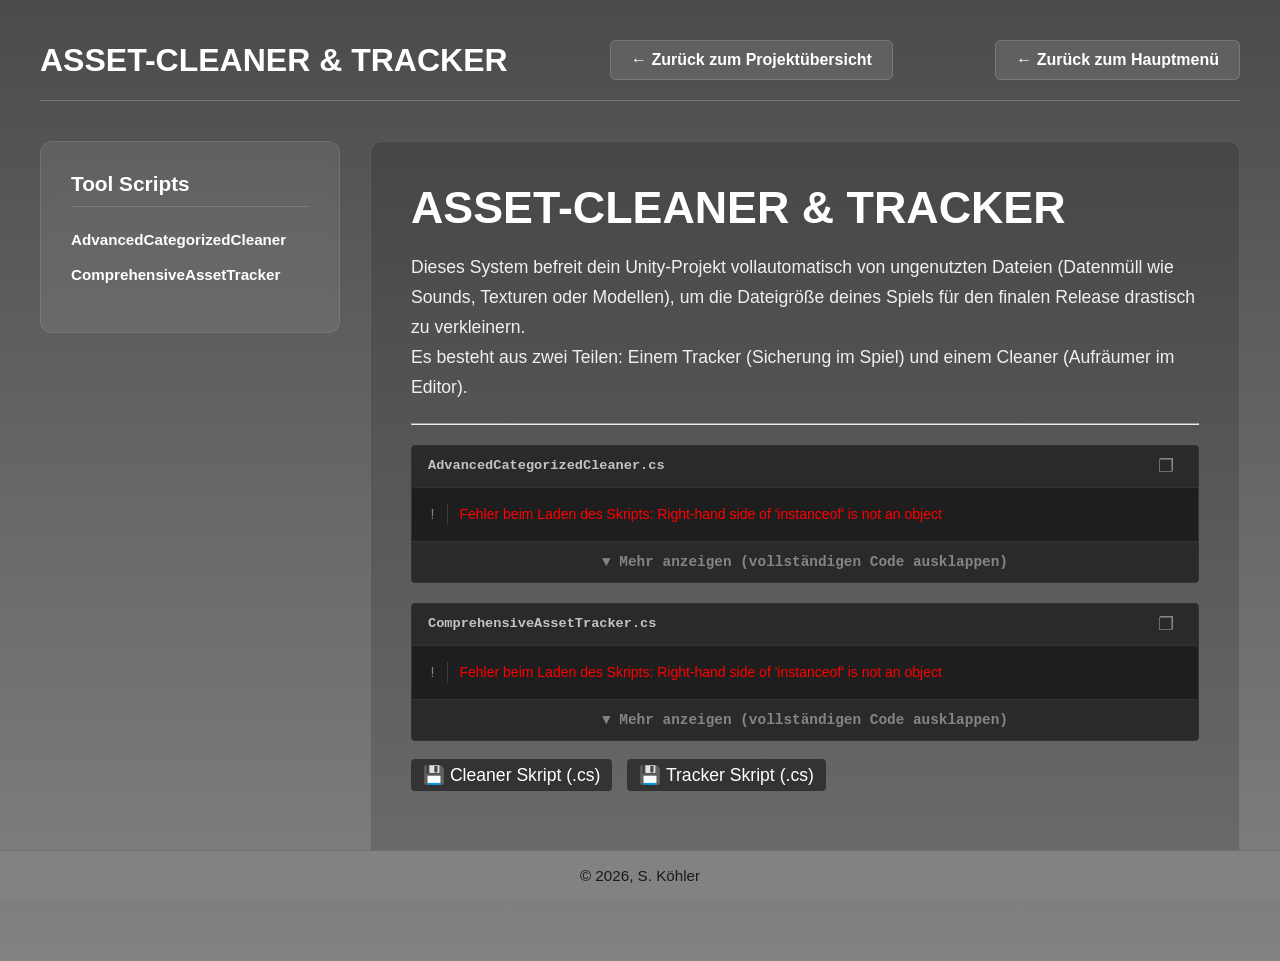
==== commit 11cb250c: "Add files via upload" ====
--- a/script_1.html
+++ b/script_1.html
@@ -7,10 +7,6 @@
     <!-- Lädt deine Designs sauber aus den Ordnern -->
     <link rel="stylesheet" href="CSS/style.css">
     <link rel="stylesheet" href="CSS/prism.css">
-    <!-- ZUERST die Prism-Engine laden, damit sie dem Browser bekannt ist -->
-    <script src="js/prism.js"></script>
-
-  
 </head>
 <body>
 
@@ -23,12 +19,16 @@
             <a href="index.html" class="btn-back">&larr; Zurück zum Hauptmenü</a>
         </header>
 
-        <!-- Linke Sidebar listet die beiden Skripte dieses Tools auf -->
+        <!-- Linke Sidebar listet die beiden Skripte auf (Roter Pfeil: Jetzt als automatische Sprunglinks) -->
         <aside class="aside-tech-specs">
             <h3>Tool Scripts</h3>
             <ul style="list-style: none; padding: 0; margin: 0;">
-                <li style="margin-bottom: 10px; color: #fff; font-weight: bold;">AdvancedCategorizedCleaner</li>
-                <li style="color: #fff; font-weight: bold;">ComprehensiveAssetTracker</li>
+                <li style="margin-bottom: 10px;">
+                    <a href="#cleaner" class="sidebar-link">AdvancedCategorizedCleaner</a>
+                </li>
+                <li>
+                    <a href="#tracker" class="sidebar-link">ComprehensiveAssetTracker</a>
+                </li>
             </ul>
         </aside>
 
@@ -42,8 +42,8 @@
 
                 <hr>
 
-                <!-- SKRIPT 1: DER CLEANER (EDITOR) -->
-                <div class="unity-docs-code-block" style="margin-bottom: 30px;">
+                <!-- SKRIPT 1: DER CLEANER (EDITOR) - Startet eingeklappt (collapsed) -->
+                <div id="cleaner" class="unity-docs-code-block collapsed">
                     <div class="unity-code-header">
                         <span class="unity-file-name">AdvancedCategorizedCleaner.cs</span>
                         <button class="unity-copy-btn" onclick="copyCodeToClipboard('unity-code-1', this)" title="Code kopieren">❐</button>
@@ -57,10 +57,12 @@
                             </tbody>
                         </table>
                     </div>
+                    <!-- Button zum Auf- und Zuklappen -->
+                    <button class="toggle-code-btn" onclick="toggleCode('cleaner')">▼ Mehr anzeigen (vollständigen Code ausklappen)</button>
                 </div>
 
-                <!-- SKRIPT 2: DER TRACKER (LAUFZEIT) -->
-                <div class="unity-docs-code-block">
+                <!-- SKRIPT 2: DER TRACKER (LAUFZEIT) - Startet eingeklappt (collapsed) -->
+                <div id="tracker" class="unity-docs-code-block collapsed">
                     <div class="unity-code-header">
                         <span class="unity-file-name">ComprehensiveAssetTracker.cs</span>
                         <button class="unity-copy-btn" onclick="copyCodeToClipboard('unity-code-2', this)" title="Code kopieren">❐</button>
@@ -74,6 +76,8 @@
                             </tbody>
                         </table>
                     </div>
+                    <!-- Button zum Auf- und Zuklappen -->
+                    <button class="toggle-code-btn" onclick="toggleCode('tracker')">▼ Mehr anzeigen (vollständigen Code ausklappen)</button>
                 </div>
 
                 <!-- Download-Buttons für beide Skripte des Tools -->
@@ -93,7 +97,25 @@
 
     <!-- Lädt den funktionierenden, flexiblen Code-Loader am Ende der Seite -->
     <script src="js/code-loader.js"></script>
-    <!-- ZUERST die Prism-Engine laden, damit sie dem Browser bekannt ist -->
+    <!-- Prism-Engine zur Code-Formatierung -->
     <script src="js/prism.js"></script>
+
+    <!-- JavaScript für die interaktive Auf- und Zuklapp-Funktion -->
+    <script>
+        function toggleCode(blockId) {
+            const block = document.getElementById(blockId);
+            const btn = block.querySelector('.toggle-code-btn');
+            
+            if (block.classList.contains('collapsed')) {
+                block.classList.remove('collapsed');
+                btn.innerText = '▲ Weniger anzeigen (Code einklappen)';
+            } else {
+                block.classList.add('collapsed');
+                btn.innerText = '▼ Mehr anzeigen (vollständigen Code ausklappen)';
+                // Scrollt den Nutzer sanft zurück nach oben zum Start des jeweiligen Skripts
+                block.scrollIntoView({ behavior: 'smooth' });
+            }
+        }
+    </script>
 </body>
 </html>
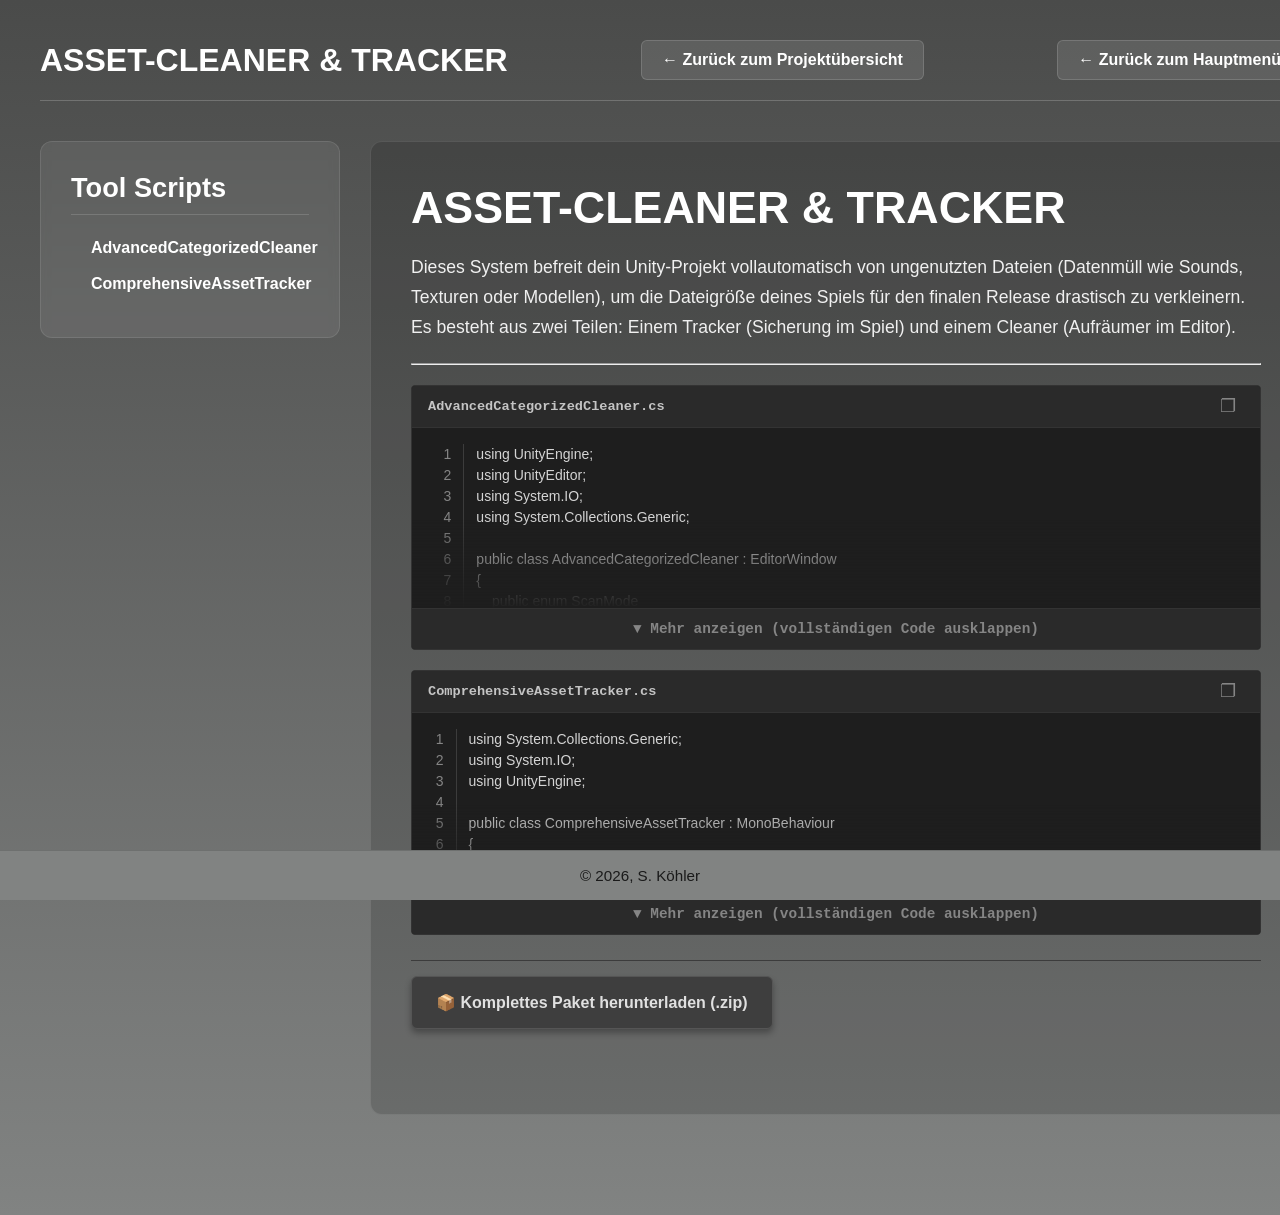
==== commit f1779aaf: "Add files via upload" ====
--- a/script_1.html
+++ b/script_1.html
@@ -4,26 +4,30 @@
     <meta charset="UTF-8">
     <meta name="viewport" content="width=device-width, initial-scale=1.0">
     <title>Tool: ASSET-CLEANER & TRACKER - S. Köhler</title>
-    <!-- Lädt deine Designs sauber aus den Ordnern -->
+
     <link rel="stylesheet" href="CSS/style.css">
     <link rel="stylesheet" href="CSS/prism.css">
+    <script src="js/prism-safe.js"></script>
+    <script src="js/code-loader.js"></script>
+    <script src="js/klapp-funktion.js"></script>
+
 </head>
 <body>
 
     <div class="grid-container">
 
-        <!-- Header zeigt den richtigen Namen des Tools -->
+        <!-- Header -->
         <header class="tool-header">
             <h1>ASSET-CLEANER & TRACKER</h1>
             <a href="tool_1.html" class="btn-back">&larr; Zurück zum Projektübersicht</a>
             <a href="index.html" class="btn-back">&larr; Zurück zum Hauptmenü</a>
         </header>
 
-        <!-- Linke Sidebar listet die beiden Skripte auf (Roter Pfeil: Jetzt als automatische Sprunglinks) -->
+        <!-- Linke Sidebar -->
         <aside class="aside-tech-specs">
             <h3>Tool Scripts</h3>
-            <ul style="list-style: none; padding: 0; margin: 0;">
-                <li style="margin-bottom: 10px;">
+            <ul>
+                <li>
                     <a href="#cleaner" class="sidebar-link">AdvancedCategorizedCleaner</a>
                 </li>
                 <li>
@@ -32,7 +36,7 @@
             </ul>
         </aside>
 
-        <!-- Rechter Hauptinhalt: Dein originales Handbuch und die zwei Code-Fenster -->
+        <!-- Rechter Hauptinhalt -->
         <main class="content-main">
             <h2>ASSET-CLEANER & TRACKER</h2>
 
@@ -42,7 +46,7 @@
 
                 <hr>
 
-                <!-- SKRIPT 1: DER CLEANER (EDITOR) - Startet eingeklappt (collapsed) -->
+                <!-- SKRIPT 1 -->
                 <div id="cleaner" class="unity-docs-code-block collapsed">
                     <div class="unity-code-header">
                         <span class="unity-file-name">AdvancedCategorizedCleaner.cs</span>
@@ -61,7 +65,7 @@
                     <button class="toggle-code-btn" onclick="toggleCode('cleaner')">▼ Mehr anzeigen (vollständigen Code ausklappen)</button>
                 </div>
 
-                <!-- SKRIPT 2: DER TRACKER (LAUFZEIT) - Startet eingeklappt (collapsed) -->
+                <!-- SKRIPT 2 -->
                 <div id="tracker" class="unity-docs-code-block collapsed">
                     <div class="unity-code-header">
                         <span class="unity-file-name">ComprehensiveAssetTracker.cs</span>
@@ -80,11 +84,14 @@
                     <button class="toggle-code-btn" onclick="toggleCode('tracker')">▼ Mehr anzeigen (vollständigen Code ausklappen)</button>
                 </div>
 
-                <!-- Download-Buttons für beide Skripte des Tools -->
-                <div class="code-actions" style="margin-top: 20px; margin-bottom: 30px;">
-                    <a href="script/AdvancedCategorizedCleaner.cs" class="btn-download" download style="text-decoration: none; padding: 6px 12px; background: #333; color: #fff; border-radius: 4px; margin-right: 10px;">💾 Cleaner Skript (.cs)</a>
-                    <a href="script/ComprehensiveAssetTracker.cs" class="btn-download" download style="text-decoration: none; padding: 6px 12px; background: #333; color: #fff; border-radius: 4px;">💾 Tracker Skript (.cs)</a>
+                <!-- DOWNLOAD-BUTTON: Verweist direkt auf deine fertige ZIP-Datei -->
+                <div class="download-box">
+                    <a href="packet/packet_1.zip" download="packet_1.zip" class="btn-download-package" style="text-decoration: none;">
+                        📦 Komplettes Paket herunterladen (.zip)
+                    </a>
                 </div>
+
+
             </div>
         </main>
 
@@ -95,27 +102,5 @@
         <p>&copy; 2026, S. Köhler</p>
     </footer>
 
-    <!-- Lädt den funktionierenden, flexiblen Code-Loader am Ende der Seite -->
-    <script src="js/code-loader.js"></script>
-    <!-- Prism-Engine zur Code-Formatierung -->
-    <script src="js/prism.js"></script>
-
-    <!-- JavaScript für die interaktive Auf- und Zuklapp-Funktion -->
-    <script>
-        function toggleCode(blockId) {
-            const block = document.getElementById(blockId);
-            const btn = block.querySelector('.toggle-code-btn');
-            
-            if (block.classList.contains('collapsed')) {
-                block.classList.remove('collapsed');
-                btn.innerText = '▲ Weniger anzeigen (Code einklappen)';
-            } else {
-                block.classList.add('collapsed');
-                btn.innerText = '▼ Mehr anzeigen (vollständigen Code ausklappen)';
-                // Scrollt den Nutzer sanft zurück nach oben zum Start des jeweiligen Skripts
-                block.scrollIntoView({ behavior: 'smooth' });
-            }
-        }
-    </script>
 </body>
 </html>
--- a/CSS/style.css
+++ b/CSS/style.css
@@ -1,442 +1,332 @@
-﻿/* ==========================================================================
-           INTEGRIERTES TECH-GRID DESIGN (SPALTEN VERTAUSCHT: LINKS SPECS, RECHTS CONTENT)
-           ========================================================================== */
-* {
-    margin: 0;
-    padding: 0;
-    box-sizing: border-box;
-    font-family: 'Segoe UI', Tahoma, Geneva, Verdana, sans-serif;
-}
-
-body {
-    /* Dein gewohnter Farbverlauf, damit alles aus einem Guss wirkt */
-    background: linear-gradient(to bottom, #4a4b4a 0%, #818382 100%);
-    color: #ffffff;
-    min-height: 100vh;
-    padding-bottom: 60px;
-}
-
-/* Das Haupt-Grid-Layout: Technische Details links (300px), Hauptinhalt rechts (1fr) */
-.grid-container {
-    display: grid;
-    grid-template-columns: 300px 1fr;
-    gap: 30px;
-    padding: 40px;
-    max-width: 1400px;
-    margin: 0 auto;
-}
-.welcome-section p {
-    font-size: 1.1rem;
-    line-height: 1.7;
-    color: #f0f0f0;
-    margin-bottom: 30px;
-}
-
-    /* Header-Bereich auf der Unterseite mit Zurück-Button */
-    .tool-header {
-    grid-column: 1 / -1;
-    display: flex;
-    justify-content: space-between;
-    align-items: center;
-    border-bottom: 1px solid rgba(255, 255, 255, 0.2);
-    padding-bottom: 20px;
-    margin-bottom: 10px;
-}
-
-.btn-back {
-    color: #ffffff;
-    text-decoration: none;
-    font-weight: bold;
-    padding: 10px 20px;
-    background-color: rgba(255, 255, 255, 0.1);
-    border-radius: 6px;
-    border: 1px solid rgba(255, 255, 255, 0.15);
-    transition: background 0.3s;
-}
-
-    .btn-back:hover {
-        background-color: rgba(255, 255, 255, 0.25);
-    }
-
-/* Linke Sidebar für die technischen Tool-Stats */
-.aside-tech-specs {
-    background-color: rgba(255, 255, 255, 0.08);
-    padding: 30px;
-    border-radius: 12px;
-    border: 1px solid rgba(255, 255, 255, 0.1);
-    backdrop-filter: blur(5px);
-    align-self: start; /* Verhindert das unschöne Langziehen */
-}
-
-    .aside-tech-specs h3 {
-        font-size: 1.3rem;
-        margin-bottom: 20px;
-        border-bottom: 1px solid rgba(255, 255, 255, 0.15);
-        padding-bottom: 10px;
-    }
-
-    .aside-tech-specs ul {
-        list-style: none;
-    }
-
-    .aside-tech-specs li {
-        margin-bottom: 15px;
-        font-size: 0.95rem;
-        color: #e5e5e5;
-        display: flex;
-        flex-direction: column;
-    }
-
-        /* Kleine Label-Schrift über den Werten */
-        .aside-tech-specs li span.label {
-            font-size: 0.8rem;
-            color: #a1a1aa;
-            text-transform: uppercase;
-            margin-bottom: 2px;
-        }
-
-/* Rechter Hauptinhalt */
-.content-main {
-    background-color: rgba(0, 0, 0, 0.15);
-    padding: 40px;
-    border-radius: 12px;
-    border: 1px solid rgba(255, 255, 255, 0.1);
-}
-
-    .content-main h2 {
-        margin-bottom: 20px;
-        font-size: 2.8rem;
-    }
-
-    .content-main h4 {
-        margin-top: 12px;
-        margin-bottom: 12px;
-        font-size: 1.9rem;
-    }
-
-    .content-main li {
-        margin-left: 50px;
-    }
-
-.tool-description {
-    font-size: 1.1rem;
-    line-height: 1.7;
-    color: #f0f0f0;
-    margin-bottom: 30px;
-}
-
-.content-main hr {
-    margin-top: 20px;
-    margin-bottom: 20px;
-}
-
-.menu-link {
-    color: #ffffff; /* Ändere dies in deine Wunschfarbe (z.B. weiß) */
-    text-decoration: none; /* Entfernt die hässliche Unterstreichung! */
-}
-
-    /* Verhindert, dass der Link nach dem Anklicken lila wird */
-    .menu-link:visited {
-        color: #ffffff; /* Bleibt auch nach dem Klicken weiß */
-    }
-
-    /* Optional: Ändert die Farbe leicht, wenn du mit der Maus drüberfährst */
-    .menu-link:hover {
-        color: #aaaaaa; /* Wird beim Drüberfahren leicht hellgrau */
-    }
-/* Platzhalter für deine Screenshots oder Gifs aus Unity */
-.media-placeholder {
-    width: 100%;
-    height: 400px;
-    background-color: rgba(255, 255, 255, 0.05);
-    border: 2px dashed rgba(255, 255, 255, 0.2);
-    border-radius: 8px;
-    display: flex;
-    justify-content: center;
-    align-items: center;
-    color: #ccc;
-    font-style: italic;
-}
-/* Code Teil*/
-
-/* Der äußere Container im Unity-Stil */
-.unity-docs-code-block {
-    width: 100%;
-    max-width: 850px;
-    background-color: #1e1e1e; /* Dunkler Hintergrund */
-    border: 1px solid #333333; /* Sehr feiner, dezenter Rand */
-    border-radius: 4px; /* Leicht abgerundet wie bei Unity */
-    overflow: hidden;
-    margin: 20px 0;
-}
-/* Die Kopfzeile: Richtet Name und Icon perfekt aus */
-.unity-code-header {
-    background-color: #2a2a2a;
-    padding: 6px 16px;
-    border-bottom: 1px solid #333333;
-    display: flex;
-    justify-content: space-between;
-    align-items: center;
-    user-select: none;
-}
-/* Das minimalistische Icon-Design */
-.unity-copy-btn {
-    background: transparent; /* Kein störender Kasten im Normalzustand */
-    color: #858585; /* Dezentes Grau wie in Visual Studio */
-    border: none; /* Kein Rahmen */
-    font-size: 1.1rem; /* Optimale Größe für das Symbol */
-    cursor: pointer;
-    padding: 4px 8px;
-    border-radius: 4px;
-    transition: color 0.2s, background-color 0.2s;
-    display: flex;
-    align-items: center;
-    justify-content: center;
-}
-
-    /* Hover-Effekt: Wenn man mit der Maus über das Icon fährt */
-    .unity-copy-btn:hover {
-        background-color: #383838; /* Dezenter Hintergrund-Highlight */
-        color: #ffffff; /* Symbol leuchtet weiß auf */
-    }
-
-    /* Visuelles Feedback nach dem Klicken (Erfolgszustand) */
-    .unity-copy-btn.copied {
-        color: #4ec9b0 !important; /* Symbol färbt sich in Unity-Cyan/Grün */
-        background-color: #12572b; /* Sanfter grüner Hintergrund */
-    }
-/**
- * Visual Studio Dark Plus Color Engine für C#
- */
-
-/* Hintergrund und Grundschriftart für das Codefenster */
-code[class*="language-"], pre[class*="language-"] {
-    color: #D4D4D4; /* Standard-Textfarbe (Weiß/Hellgrau) */
-    background: none;
-    font-family: 'Consolas', 'Monaco', monospace;
-    text-align: left;
-    white-space: pre;
-    word-spacing: normal;
-    word-break: normal;
-    word-wrap: normal;
-    line-height: 1.6;
-    tab-size: 4;
-    hyphens: none;
-}
-
-/* Der dunkle Code-Fensterhintergrund */
-pre[class*="language-"] {
-    background: #1E1E1E !important; /* Original Visual Studio Dunkelgrau */
-    margin: 0;
-    padding: 16px;
-    overflow: auto;
-}
-
-/* --- HIER SIND DIE ECHTEN VISUAL STUDIO FARBEN --- */
-
-/* Kommentare (Grün) */
-.token.comment, .token.xml-comment {
-    color: #6A9955 !important;
-    font-style: italic;
-}
-
-/* C# Keywords wie public, class, void, string, private (Klassisches VS-Blau) */
-.token.keyword {
-    color: #569CD6 !important;
-    font-weight: bold;
-}
-
-/* Klassen-Namen und Datentypen wie EditorWindow, List, AdvancedCategorizedCleaner (Türkis/Cyan) */
-.token.class-name, .token.type {
-    color: #4EC9B0 !important;
-}
-
-/* Strings / Text in Anführungszeichen wie "Assets" (Pfirsich/Orange-Braun) */
-.token.string {
-    color: #CE9178 !important;
-}
-
-/* Zahlen wie 0, 5, 10 (Hellgrün/Gelb) */
-.token.number {
-    color: #B5CEA8 !important;
-}
-
-/* Unity-Funktionen und Methoden wie OnGUI, GUILayout, ShowWindow (Hellgelb) */
-.token.function {
-    color: #DCDCAA !important;
-}
-
-/* Interne Variablen und Felder (Hellblau) */
-.token.variable, .token.property {
-    color: #9CDCFE !important;
-}
-
-/* Sonderzeichen und Klammern wie { }, ( ), [ ] (Normales Grau) */
-.token.punctuation, .token.operator {
-    color: #D4D4D4 !important;
-}
-
-/* Präprozessoren wie #if, #endif oder Attribute wie [MenuItem] (Dunkles Gelb/Magenta) */
-.token.preprocessor, .token.annotation {
-    color: #CBD656 !important;
-}
-
-/* --- ZEILENNUMMERN STYLING --- */
-pre.line-numbers {
-    position: relative;
-    padding-left: 3.8em !important;
-    counter-reset: linenumber;
-}
-
-    pre.line-numbers > code {
-        position: relative;
-        white-space: inherit;
-    }
-
-.line-numbers .line-numbers-rows {
-    position: absolute;
-    pointer-events: none;
-    top: 16px;
-    font-size: 100%;
-    left: 0;
-    width: 3em;
-    letter-spacing: -1px;
-    border-right: 1px solid #2d2d2d; /* Dezenter Trennstrich */
-    user-select: none;
-}
-
-.line-numbers-rows > span {
-    display: block;
-    counter-increment: linenumber;
-}
-
-    .line-numbers-rows > span:before {
-        content: counter(linenumber);
-        color: #858585; /* Graue Zeilennummern */
-        display: block;
-        padding-right: 0.8em;
-        text-align: right;
-    }
-/* Der Dateiname in der Kopfzeile */
-.unity-file-name {
-    color: #c4c4c4;
-    font-family: 'Consolas', 'Monaco', monospace;
-    font-size: 0.85rem;
-    font-weight: bold;
-}
-
-/* Der eigentliche Text- und Code-Inhalt */
-.unity-code-body pre {
-    margin: 0 !important;
-    padding: 16px !important;
-    max-height: 480px; /* Maximale Höhe, danach erscheint der Scrollbalken */
-    overflow: auto !important;
-    background-color: #1e1e1e !important;
-}
-
-.unity-code-body code {
-    font-family: 'Consolas', 'Monaco', 'Courier New', monospace !important;
-    font-size: 0.9rem !important;
-    line-height: 1.6 !important; /* Etwas mehr Zeilenabstand für bessere Lese-Rechtschreib-Übersicht */
-}
-
-
-/* Fixierter Footer ganz unten */
-footer {
-    position: fixed;
-    bottom: 0;
-    left: 0;
-    width: 100%;
-    height: 50px;
-    background-color: #818382;
-    border-top: 1px solid rgba(0, 0, 0, 0.15);
-    display: flex;
-    justify-content: center;
-    align-items: center;
-    z-index: 1000;
-}
-
-    footer p {
-        color: #1a1a1a;
-        font-size: 0.95rem;
-    }
-
-/* Responsive Anpassung für kleinere Bildschirme */
-@media (max-width: 900px) {
-    .grid-container {
-        grid-template-columns: 1fr;
-    }
-
-    .aside-tech-specs {
-        order: 2; /* Schiebt die Specs auf Smartphones unter den Text */
-    }
-
-    footer {
-        position: relative;
-    }
-}
-/* ==========================================================================
-   KORRIGIERT: SMOOTH SCROLLING & EINKLAPP-LOGIK FOR UNITY CODE BLOCKS
-   ========================================================================== */
-
-/* Aktiviert das sanfte Scrollen für die gesamte Seite */
-html {
-    scroll-behavior: smooth;
-}
-
-/* Scroll-Offset, damit die Überschrift nicht unter dem Header verschwindet */
-#cleaner, #tracker {
-    scroll-margin-top: 30px;
-}
-
-/* KORRIGIERT: Styling für die Sidebar-Links (Roter Pfeil) */
-.sidebar-link {
-    color: #ffffff !important; /* Bleibt wie von dir gewünscht standardmäßig weiß */
-    text-decoration: none;
-    font-weight: bold;
-    transition: color 0.2s;
-    display: inline-block;
-    padding: 4px 0;
-}
-
-    /* KORRIGIERT: Beim Berühren grauen die Namen jetzt nur leicht aus */
-    .sidebar-link:hover {
-        color: #aaaaaa !important; /* Exakt derselbe Ausgrau-Effekt wie bei deinen anderen Links */
-    }
-
-/* Logik für das Einklappen der Boxen (Blauer Pfeil) */
-.unity-docs-code-block {
-    position: relative;
-    max-height: none;
-    transition: max-height 0.4s ease-in-out;
-}
-
-    /* Zustand wenn eingeklappt: Zeigt ca. 6 bis 7 Zeilen */
-    .unity-docs-code-block.collapsed .unity-code-body pre {
-        max-height: 180px !important;
-        overflow: hidden !important;
-        /* Erzeugt einen eleganten Ausblend-Effekt (Fading) nach unten */
-        mask-image: linear-gradient(to bottom, black 60%, transparent 100%);
-        -webkit-mask-image: linear-gradient(to bottom, black 60%, transparent 100%);
-    }
-
-/* Der Auf-/Zuklapp-Button im Visual-Studio-Style */
-.toggle-code-btn {
-    width: 100%;
-    padding: 12px;
-    background-color: #2a2a2a;
-    color: #858585;
-    border: none;
-    border-top: 1px solid #333333;
-    cursor: pointer;
-    font-family: 'Consolas', monospace;
-    font-size: 0.9rem;
-    font-weight: bold;
-    transition: background-color 0.2s, color 0.2s;
-    text-align: center;
-}
-
-    .toggle-code-btn:hover {
-        background-color: #383838;
-        color: #ffffff;
-    }
+﻿/* ==========================================================================
+   style.css - INTEGRIERTES TECH-GRID DESIGN (BEREINIGT & KORRIGIERT)
+   ========================================================================== */
+* {
+    margin: 0;
+    padding: 0;
+    box-sizing: border-box;
+    font-family: 'Segoe UI', Tahoma, Geneva, Verdana, sans-serif;
+}
+
+body {
+    background: linear-gradient(to bottom, #4a4b4a 0%, #818382 100%);
+    color: #ffffff;
+    min-height: 100vh;
+    padding-bottom: 60px;
+}
+
+html {
+    scroll-behavior: smooth;
+}
+
+/* Scroll-Offset, damit die Überschrift nicht unter dem Header verschwindet */
+#cleaner, #tracker {
+    scroll-margin-top: 30px;
+}
+
+/* Das Haupt-Grid-Layout */
+.grid-container {
+    display: grid;
+    grid-template-columns: 300px 1fr;
+    gap: 30px;
+    padding: 40px;
+    max-width: 1400px;
+    margin: 0 auto;
+}
+
+.welcome-section p {
+    font-size: 1.1rem;
+    line-height: 1.7;
+    color: #f0f0f0;
+    margin-bottom: 30px;
+}
+
+/* Header-Bereich auf der Unterseite mit Zurück-Button */
+.tool-header {
+    grid-column: 1 / -1;
+    display: flex;
+    justify-content: space-between;
+    align-items: center;
+    border-bottom: 1px solid rgba(255, 255, 255, 0.2);
+    padding-bottom: 20px;
+    margin-bottom: 10px;
+}
+
+.btn-back {
+    color: #ffffff;
+    text-decoration: none;
+    font-weight: bold;
+    padding: 10px 20px;
+    background-color: rgba(255, 255, 255, 0.1);
+    border-radius: 6px;
+    border: 1px solid rgba(255, 255, 255, 0.15);
+    transition: background 0.3s;
+}
+
+    .btn-back:hover {
+        background-color: rgba(255, 255, 255, 0.25);
+    }
+
+/* Linke Sidebar für die technischen Tool-Stats */
+.aside-tech-specs {
+    background-color: rgba(255, 255, 255, 0.08);
+    padding: 30px;
+    border-radius: 12px;
+    border: 1px solid rgba(255, 255, 255, 0.1);
+    backdrop-filter: blur(5px);
+    /* DIESE 3 ZEILEN SIND NEU UND ERZEUGEN DEN EFFEKT: */
+    position: sticky; /* Lässt die Sidebar am Bildschirm kleben */
+    top: 20px; /* Abstand zum oberen Rand beim Scrollen */
+    align-self: start; /* Verhindert, dass das Grid die Sidebar verzerrt */
+}
+    .aside-tech-specs h3 {
+        font-size: 1.7rem;
+        margin-bottom: 20px;
+        border-bottom: 1px solid rgba(255, 255, 255, 0.15);
+        padding-bottom: 10px;
+    }
+
+    .aside-tech-specs ul {
+        list-style: none;
+        padding: 0;
+        margin: 0;
+    }
+    .aside-tech-specs li a {
+       margin-left:20px;
+    }
+    .aside-tech-specs li {
+        font-size: 1.0rem;
+        color: #e5e5e5;
+        display: flex;
+        flex-direction: column;
+        margin-bottom: 10px;
+    }
+    .aside-tech-specs li strong{
+        font-size: 1.3rem;
+        margin-bottom: 15px;
+    }
+        .aside-tech-specs li span {
+            margin-left: 20px;
+        }
+/* Sidebar-Links Navigation */
+.sidebar-link {
+    color: #ffffff !important;
+    text-decoration: none;
+    font-weight: bold;
+    transition: color 0.2s;
+    display: inline-block;
+    padding: 4px 0;
+}
+
+    .sidebar-link:hover {
+        color: #aaaaaa !important;
+    }
+
+/* Rechter Hauptinhalt */
+.content-main {
+    background-color: rgba(0, 0, 0, 0.15);
+    padding: 40px;
+    border-radius: 12px;
+    border: 1px solid rgba(255, 255, 255, 0.1);
+}
+
+    .content-main h2 {
+        margin-bottom: 20px;
+        font-size: 2.8rem;
+    }
+
+    .content-main h4 {
+        margin-top: 12px;
+        margin-bottom: 12px;
+        font-size: 1.9rem;
+    }
+
+    .content-main li {
+        margin-left: 50px;
+    }
+
+.tool-description {
+    font-size: 1.1rem;
+    line-height: 1.7;
+    color: #f0f0f0;
+    margin-bottom: 30px;
+}
+
+.content-main hr {
+    margin-top: 20px;
+    margin-bottom: 20px;
+}
+
+.menu-link {
+    color: #ffffff;
+    text-decoration: none;
+}
+
+    .menu-link:visited {
+        color: #ffffff;
+    }
+
+    .menu-link:hover {
+        color: #aaaaaa;
+    }
+
+/* Code Container im Unity-Stil */
+.unity-docs-code-block {
+    width: 100%;
+    max-width: 850px;
+    background-color: #1e1e1e;
+    border: 1px solid #333333;
+    border-radius: 4px;
+    overflow: hidden;
+    margin: 20px 0;
+    position: relative;
+    max-height: 20000px; /* Standardmäßig offen */
+    transition: max-height 0.4s ease-in-out;
+}
+
+.unity-code-header {
+    background-color: #2a2a2a;
+    padding: 6px 16px;
+    border-bottom: 1px solid #333333;
+    display: flex;
+    justify-content: space-between;
+    align-items: center;
+    user-select: none;
+}
+
+.unity-file-name {
+    color: #c4c4c4;
+    font-family: 'Consolas', 'Monaco', monospace;
+    font-size: 0.85rem;
+    font-weight: bold;
+}
+
+/* Der Kopier-Button */
+.unity-copy-btn {
+    background: transparent;
+    color: #858585;
+    border: none;
+    font-size: 1.1rem;
+    cursor: pointer;
+    padding: 4px 8px;
+    border-radius: 4px;
+    transition: color 0.2s, background-color 0.2s;
+    display: flex;
+    align-items: center;
+    justify-content: center;
+}
+
+    .unity-copy-btn:hover {
+        background-color: #383838;
+        color: #ffffff;
+    }
+
+    .unity-copy-btn.copied {
+        color: #4ec9b0 !important;
+        background-color: #12572b;
+    }
+
+/* --- EINKLAPP-SYSTEM LOGIK --- */
+.unity-docs-code-block.collapsed {
+    max-height: none !important; /* Hauptbox passt sich dem Button an */
+}
+
+    .unity-docs-code-block.collapsed .unity-code-body {
+        max-height: 180px !important; /* Verkleinert nur die Tabelle */
+        overflow: hidden !important;
+        mask-image: linear-gradient(to bottom, black 50%, transparent 100%);
+        -webkit-mask-image: linear-gradient(to bottom, black 50%, transparent 100%);
+    }
+
+/* Der Auf-/Zuklapp-Button */
+.toggle-code-btn {
+    width: 100%;
+    padding: 12px;
+    background-color: #2a2a2a;
+    color: #858585;
+    border: none;
+    border-top: 1px solid #333333;
+    cursor: pointer;
+    font-family: 'Consolas', monospace;
+    font-size: 0.9rem;
+    font-weight: bold;
+    transition: background-color 0.2s, color 0.2s;
+    text-align: center;
+}
+
+    .toggle-code-btn:hover {
+        background-color: #383838;
+        color: #ffffff;
+    }
+
+/* Fixierter Footer ganz unten */
+footer {
+    position: fixed;
+    bottom: 0;
+    left: 0;
+    width: 100%;
+    height: 50px;
+    background-color: #818382;
+    border-top: 1px solid rgba(0, 0, 0, 0.15);
+    display: flex;
+    justify-content: center;
+    align-items: center;
+    z-index: 1000;
+}
+    footer p {
+        color: #1a1a1a;
+        font-size: 0.95rem;
+    }
+/* Responsive Anpassung */
+
+@media (max-width: 900px) {
+    .grid-container {
+        grid-template-columns: 1fr;
+    }
+
+    .aside-tech-specs {
+        order: 2;
+    }
+
+    footer {
+        position: relative;
+    }
+}
+/* Butten unten */
+
+
+.download-box {
+    margin-top: 25px;
+    padding: 15px 0;
+    border-top: 1px solid #3c3c3c;
+    display: flex;
+    justify-content: flex-start;
+}
+
+.btn-download-package {
+    background-color: #3e3e3e; /* Harmonisches Dunkelgrau */
+    color: #e0e0e0; /* Leicht abgedunkeltes Weiß für weicheren Kontrast */
+    border: 1px solid #555555; /* Dezenter Rand */
+    padding: 12px 24px;
+    font-size: 16px;
+    font-weight: bold;
+    border-radius: 6px;
+    cursor: pointer;
+    transition: background-color 0.2s ease, border-color 0.2s ease, transform 0.1s ease;
+    box-shadow: 0 4px 6px rgba(0, 0, 0, 0.3);
+    display: inline-flex;
+    align-items: center;
+    gap: 10px;
+}
+
+    .btn-download-package:hover {
+        background-color: #4a4a4a; /* Wird beim Drüberfahren dezent heller */
+        border-color: #007acc; /* Eleganter, blauer Akzentrand beim Hover (wie in IDEs) */
+        color: #ffffff;
+    }
+
+    .btn-download-package:active {
+        transform: scale(0.98); /* Klick-Effekt */
+        background-color: #353535;
+    }
+
--- a/CSS/prism.css
+++ b/CSS/prism.css
@@ -1,5 +1,6 @@
 ﻿/**
- * Visual Studio Dark Plus theme (Tabellen-Edition)
+ * prism.css
+ * Visual Studio Dark Plus Theme - Speziell angepasst für das Tabellen-Layout
  */
 .unity-code-body {
     background-color: #1E1E1E !important;
@@ -16,7 +17,8 @@
 }
 
     /* Spalte 1: Die Zeilennummern */
-    .code-table td.num, .code-table td.num-empty {
+    .code-table td.num,
+    .code-table td.num-empty {
         color: #858585;
         text-align: right;
         padding: 0 12px 0 16px !important;
@@ -29,37 +31,61 @@
     /* Spalte 2: Der eigentliche C#-Code */
     .code-table td.code-line {
         padding: 0 16px 0 12px !important;
-        white-space: pre; /* Behält alle Tabs und Einrückungen bei */
-        color: #9CDCFE;
+        white-space: pre;
+        color: #D4D4D4; /* Standard-Textfarbe (Weiß/Hellgrau für normalen Text) */
     }
 
-/* --- DEINE VISUAL STUDIO CODEN-FARBEN --- */
-.token.comment {
-    color: #6A9955 !important;
-    font-style: italic;
-}
+        /* --- REPARIERTE VISUAL STUDIO SYNTAX-FARBEN --- */
 
-.token.punctuation {
-    color: #D4D4D4 !important;
-}
+        /* C# Keywords wie public, class, void, string, private (Klassisches VS-Blau) */
+        .code-table td.code-line .token.keyword {
+            color: #569CD6 !important;
+            font-weight: bold !important;
+        }
 
-.token.number {
-    color: #B5CEA8 !important;
-}
+        /* Kommentare (Grün) */
+        .code-table td.code-line .token.comment {
+            color: #6A9955 !important;
+            font-style: italic !important;
+        }
 
-.token.string {
-    color: #CE9178 !important;
-}
+        /* Strings / Text in Anführungszeichen wie "Assets" (Pfirsich/Orange-Braun) */
+        .code-table td.code-line .token.string {
+            color: #CE9178 !important;
+        }
 
-.token.keyword {
-    color: #569CD6 !important;
-    font-weight: bold;
-}
+        /* Zahlen wie 0, 5, 10 (Hellgrün) */
+        .code-table td.code-line .token.number {
+            color: #B5CEA8 !important;
+        }
 
-.token.function, .token.class-name {
-    color: #4EC9B0 !important;
-}
+        /* Klassen-Namen und Datentypen wie EditorWindow, List, Vector2 (Türkis) */
+        .code-table td.code-line .token.class-name,
+        .code-table td.code-line .token.type {
+            color: #4EC9B0 !important;
+        }
 
-.token.operator {
-    color: #D4D4D4 !important;
-}
+        /* Unity-Funktionen und Methoden wie OnGUI, GUILayout, ShowWindow (Hellgelb) */
+        .code-table td.code-line .token.function {
+            color: #DCDCAA !important;
+        }
+
+        /* Interne Variablen, Felder und Properties (Hellblau) */
+        .code-table td.code-line .token.variable,
+        .code-table td.code-line .token.property {
+            color: #9CDCFE !important;
+        }
+
+        /* Sonderzeichen und Klammern wie { }, ( ), [ ] ; (Normales Grau) */
+        .code-table td.code-line .token.punctuation,
+        .code-table td.code-line .token.operator {
+            color: #D4D4D4 !important;
+        }
+
+        /* Präprozessoren wie #if oder Attribute wie [MenuItem] (Dunkles Gelb) */
+        .code-table td.code-line .token.preprocessor,
+        .code-table td.code-line .token.annotation {
+            color: #CBD656 !important;
+        }
+
+
